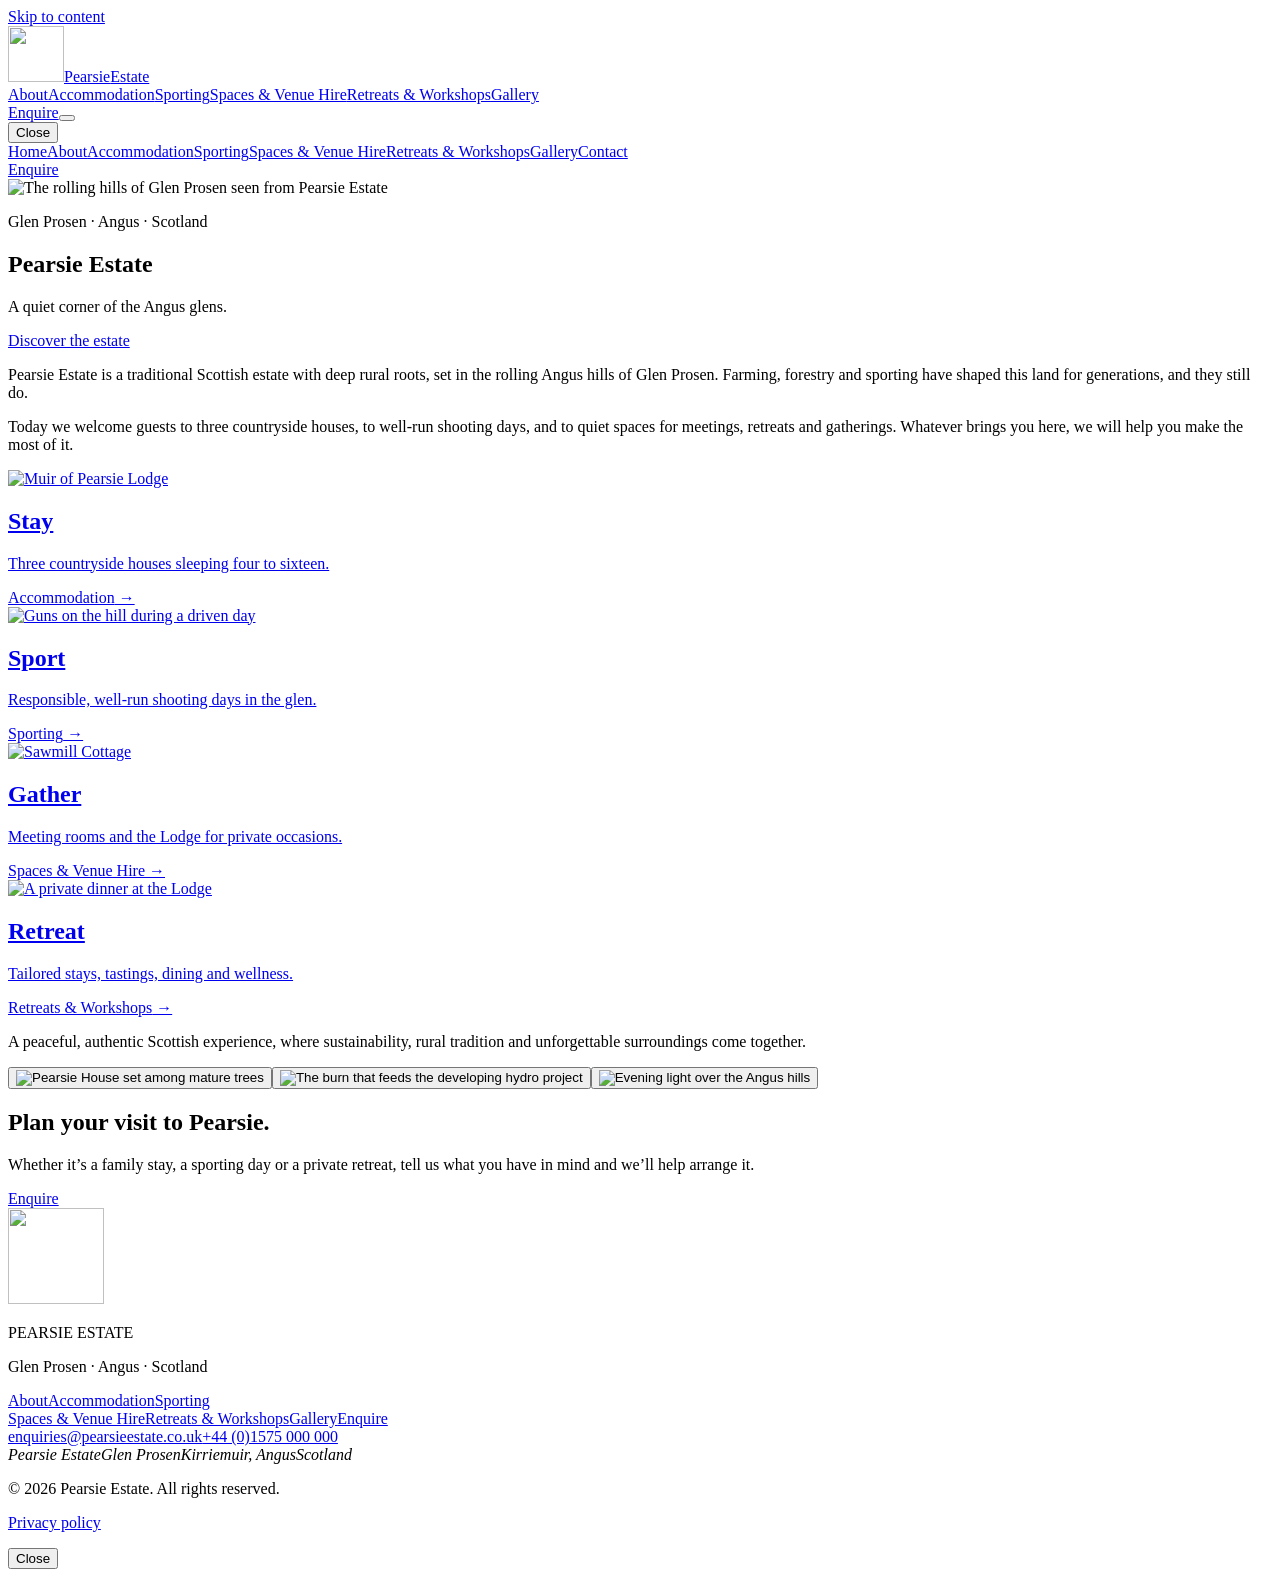
==== index.html @ da00b21b "Deploy exported website to GitHub Pages" ====
<!DOCTYPE html><html lang="en-GB" class="cormorant_garamond_f04df7ba-module__9BW3PW__variable jost_d50ac89e-module__Go2m1q__variable"><head><meta charSet="utf-8"/><meta name="viewport" content="width=device-width, initial-scale=1"/><link rel="preload" href="/mock-design/_next/static/media/01e4147cff8141ee-s.p.3huc2loe0ie8a.woff2" as="font" crossorigin="" type="font/woff2"/><link rel="preload" href="/mock-design/_next/static/media/81cef6a21128489e-s.p.2csanl8cs02r-.woff2" as="font" crossorigin="" type="font/woff2"/><link rel="preload" href="/mock-design/_next/static/media/8bd76523131fa0fc-s.p.1pvupmngxrt5z.woff2" as="font" crossorigin="" type="font/woff2"/><link rel="preload" href="/mock-design/images/estate/glen-prosen.svg" as="image" fetchPriority="high"/><link rel="preload" as="image" href="/mock-design/images/brand/pearsie-estate-logo.webp"/><link rel="stylesheet" href="/mock-design/_next/static/chunks/2q5mi4dnohp6b.css" data-precedence="next"/><link rel="preload" as="script" fetchPriority="low" href="/mock-design/_next/static/chunks/01dkdyukbdpqq.js"/><script src="/mock-design/_next/static/chunks/27jktro2p5rq9.js" async=""></script><script src="/mock-design/_next/static/chunks/1oxtz_bp0cck5.js" async=""></script><script src="/mock-design/_next/static/chunks/25o46h8mdjlrg.js" async=""></script><script src="/mock-design/_next/static/chunks/turbopack-0tx8d3wtsrwdf.js" async=""></script><script src="/mock-design/_next/static/chunks/01jzgld3_9rsk.js" async=""></script><script src="/mock-design/_next/static/chunks/14mrh2-p_w84d.js" async=""></script><meta name="next-size-adjust" content=""/><meta name="theme-color" content="#F5F1E8"/><title>Pearsie Estate · Glen Prosen, Angus</title><meta name="description" content="A private sporting and country estate in Glen Prosen, Angus, offering countryside accommodation, shooting days, meeting space and tailored retreats."/><link rel="icon" href="/mock-design/images/brand/pearsie-estate-logo.webp"/><script src="/mock-design/_next/static/chunks/0cz1d0mv5g_q7.js" noModule=""></script></head><body><div hidden=""><!--$--><!--/$--></div><a href="#main" class="skip-link">Skip to content</a><header class="site-header"><a class="brand" aria-label="Pearsie Estate home" href="/mock-design/"><img src="/mock-design/images/brand/pearsie-estate-logo.webp" class="brand-mark" alt="" width="56" height="56"/><span class="brand-wordmark"><span class="brand-name">Pearsie</span><span class="brand-sub">Estate</span></span></a><nav class="desktop-nav" aria-label="Main navigation"><a href="/mock-design/about/">About</a><a href="/mock-design/accommodation/">Accommodation</a><a href="/mock-design/sporting/">Sporting</a><a href="/mock-design/spaces/">Spaces &amp; Venue Hire</a><a href="/mock-design/retreats/">Retreats &amp; Workshops</a><a href="/mock-design/gallery/">Gallery</a></nav><a class="btn-enquiry-nav" href="/mock-design/contact/">Enquire</a><button type="button" class="mobile-nav-toggle" aria-label="Open navigation" aria-expanded="false" aria-controls="mobileNavDrawer"><span></span><span></span></button></header><div id="mobileNavDrawer" class="mobile-nav-drawer" role="dialog" aria-modal="true" aria-label="Site navigation" aria-hidden="true"><button type="button" class="btn-close-drawer">Close</button><nav class="mobile-nav-links" aria-label="Mobile navigation"><a class="active" aria-current="page" href="/mock-design/">Home</a><a href="/mock-design/about/">About</a><a href="/mock-design/accommodation/">Accommodation</a><a href="/mock-design/sporting/">Sporting</a><a href="/mock-design/spaces/">Spaces &amp; Venue Hire</a><a href="/mock-design/retreats/">Retreats &amp; Workshops</a><a href="/mock-design/gallery/">Gallery</a><a href="/mock-design/contact/">Contact</a></nav><a class="btn-dark drawer-enquire" href="/mock-design/contact/">Enquire</a></div><main id="main"><section class="hero-banner"><img class="hero-image" src="/mock-design/images/estate/glen-prosen.svg" alt="The rolling hills of Glen Prosen seen from Pearsie Estate" fetchPriority="high"/><div class="hero-overlay"></div><div class="hero-content"><p class="hero-tag">Glen Prosen · Angus · Scotland</p><h1 class="hero-name">Pearsie Estate</h1><p class="hero-heading">A quiet corner of the Angus glens<!-- -->.</p><a class="btn-hero" href="/mock-design/about/">Discover the estate</a></div></section><section class="section-padding homepage-intro"><p>Pearsie Estate is a traditional Scottish estate with deep rural roots, set in the rolling Angus hills of Glen Prosen. Farming, forestry and sporting have shaped this land for generations, and they still do.</p><p class="homepage-intro-more">Today we welcome guests to three countryside houses, to well-run shooting days, and to quiet spaces for meetings, retreats and gatherings. Whatever brings you here, we will help you make the most of it.</p></section><section class="homepage-pathways-section"><div class="cards-grid homepage-pathways"><a class="card-item" href="/mock-design/accommodation/"><div class="card-img-wrap"><img src="/mock-design/images/lodge/exterior.svg" alt="Muir of Pearsie Lodge" loading="lazy" decoding="async"/></div><h2 class="card-title">Stay</h2><p class="card-text">Three countryside houses sleeping four to sixteen.</p><span class="card-link-arrow">Accommodation<!-- --> →</span></a><a class="card-item" href="/mock-design/sporting/"><div class="card-img-wrap"><img src="/mock-design/images/sporting/driven-day.svg" alt="Guns on the hill during a driven day" loading="lazy" decoding="async"/></div><h2 class="card-title">Sport</h2><p class="card-text">Responsible, well-run shooting days in the glen.</p><span class="card-link-arrow">Sporting<!-- --> →</span></a><a class="card-item" href="/mock-design/spaces/"><div class="card-img-wrap"><img src="/mock-design/images/spaces/sawmill-exterior.svg" alt="Sawmill Cottage" loading="lazy" decoding="async"/></div><h2 class="card-title">Gather</h2><p class="card-text">Meeting rooms and the Lodge for private occasions.</p><span class="card-link-arrow">Spaces &amp; Venue Hire<!-- --> →</span></a><a class="card-item" href="/mock-design/retreats/"><div class="card-img-wrap"><img src="/mock-design/images/retreats/private-dining.svg" alt="A private dinner at the Lodge" loading="lazy" decoding="async"/></div><h2 class="card-title">Retreat</h2><p class="card-text">Tailored stays, tastings, dining and wellness.</p><span class="card-link-arrow">Retreats &amp; Workshops<!-- --> →</span></a></div></section><section class="editorial-quote"><p>A peaceful, authentic Scottish experience, where sustainability, rural tradition and unforgettable surroundings come together.</p></section><section class="homepage-photo-story" aria-label="Pearsie Estate at a glance"><button type="button" class="photo photo-button " data-lightbox-src="/mock-design/images/estate/pearsie-house.svg" data-lightbox-caption="Pearsie House set among mature trees" aria-label="Enlarge photograph: Pearsie House set among mature trees"><img src="/mock-design/images/estate/pearsie-house.svg" alt="Pearsie House set among mature trees" loading="lazy" decoding="async"/></button><button type="button" class="photo photo-button " data-lightbox-src="/mock-design/images/estate/hydro-burn.svg" data-lightbox-caption="The burn that feeds the developing hydro project" aria-label="Enlarge photograph: The burn that feeds the developing hydro project"><img src="/mock-design/images/estate/hydro-burn.svg" alt="The burn that feeds the developing hydro project" loading="lazy" decoding="async"/></button><button type="button" class="photo photo-button " data-lightbox-src="/mock-design/images/estate/evening-hills.svg" data-lightbox-caption="Evening light over the Angus hills" aria-label="Enlarge photograph: Evening light over the Angus hills"><img src="/mock-design/images/estate/evening-hills.svg" alt="Evening light over the Angus hills" loading="lazy" decoding="async"/></button></section><section class="simple-cta"><h2>Plan your visit to Pearsie.</h2><p>Whether it’s a family stay, a sporting day or a private retreat, tell us what you have in mind and we’ll help arrange it.</p><a class="btn-dark" href="/mock-design/contact/">Enquire</a></section></main><!--$--><!--/$--><footer class="site-footer"><div class="footer-top"><div class="footer-brand-block"><a class="footer-logo-link" aria-label="Pearsie Estate home" href="/mock-design/"><img src="/mock-design/images/brand/pearsie-estate-logo.webp" alt="" class="footer-logo" width="96" height="96" loading="lazy"/></a><p class="footer-brand">PEARSIE ESTATE</p><p class="footer-sub">Glen Prosen · Angus · Scotland</p></div><div class="footer-col"><a href="/mock-design/about/">About</a><a href="/mock-design/accommodation/">Accommodation</a><a href="/mock-design/sporting/">Sporting</a></div><div class="footer-col"><a href="/mock-design/spaces/">Spaces &amp; Venue Hire</a><a href="/mock-design/retreats/">Retreats &amp; Workshops</a><a href="/mock-design/gallery/">Gallery</a><a href="/mock-design/contact/">Enquire</a></div><div class="footer-contact"><a href="mailto:enquiries@pearsieestate.co.uk">enquiries@pearsieestate.co.uk</a><a href="tel:+4401575000000">+44 (0)1575 000 000</a><address><span>Pearsie Estate</span><span>Glen Prosen</span><span>Kirriemuir, Angus</span><span>Scotland</span></address></div></div><div class="footer-bottom"><p class="footer-copy">© <!-- -->2026<!-- --> <!-- -->Pearsie Estate<!-- -->. All rights reserved.</p><div class="footer-legal-links"><a href="/mock-design/privacy/">Privacy policy</a></div></div></footer><div class="lightbox-modal" role="dialog" aria-modal="true" aria-hidden="true" aria-label="Photograph viewer"><div class="lightbox-content" role="img" aria-label="Expanded photograph" style="background-image:none"></div><p id="lightboxCaption" class="lightbox-caption"></p><button type="button" class="lightbox-close" aria-label="Close photograph">Close</button><button type="button" class="lightbox-previous" aria-label="Previous photograph" hidden="">←</button><button type="button" class="lightbox-next" aria-label="Next photograph" hidden="">→</button></div><script src="/mock-design/_next/static/chunks/01dkdyukbdpqq.js" id="_R_" async=""></script><script>(self.__next_f=self.__next_f||[]).push([0])</script><script>self.__next_f.push([1,"1:\"$Sreact.fragment\"\n2:I[4481,[\"/mock-design/_next/static/chunks/01jzgld3_9rsk.js\",\"/mock-design/_next/static/chunks/14mrh2-p_w84d.js\"],\"default\"]\n3:I[39756,[\"/mock-design/_next/static/chunks/01jzgld3_9rsk.js\",\"/mock-design/_next/static/chunks/14mrh2-p_w84d.js\"],\"default\"]\n4:I[37457,[\"/mock-design/_next/static/chunks/01jzgld3_9rsk.js\",\"/mock-design/_next/static/chunks/14mrh2-p_w84d.js\"],\"default\"]\n5:I[22016,[\"/mock-design/_next/static/chunks/01jzgld3_9rsk.js\",\"/mock-design/_next/static/chunks/14mrh2-p_w84d.js\"],\"\"]\n6:I[78339,[\"/mock-design/_next/static/chunks/01jzgld3_9rsk.js\",\"/mock-design/_next/static/chunks/14mrh2-p_w84d.js\"],\"default\"]\ne:I[68027,[\"/mock-design/_next/static/chunks/01jzgld3_9rsk.js\",\"/mock-design/_next/static/chunks/14mrh2-p_w84d.js\"],\"default\",1]\n:HL[\"/mock-design/_next/static/chunks/2q5mi4dnohp6b.css\",\"style\"]\n:HL[\"/mock-design/_next/static/media/01e4147cff8141ee-s.p.3huc2loe0ie8a.woff2\",\"font\",{\"crossOrigin\":\"\",\"type\":\"font/woff2\"}]\n:HL[\"/mock-design/_next/static/media/81cef6a21128489e-s.p.2csanl8cs02r-.woff2\",\"font\",{\"crossOrigin\":\"\",\"type\":\"font/woff2\"}]\n:HL[\"/mock-design/_next/static/media/8bd76523131fa0fc-s.p.1pvupmngxrt5z.woff2\",\"font\",{\"crossOrigin\":\"\",\"type\":\"font/woff2\"}]\n:HL[\"/mock-design/images/estate/glen-prosen.svg\",\"image\",{\"fetchPriority\":\"high\"}]\n"])</script><script>self.__next_f.push([1,"0:{\"P\":null,\"c\":[\"\",\"\"],\"q\":\"\",\"i\":false,\"f\":[[[\"\",{\"children\":[\"__PAGE__\",{}]},\"$undefined\",\"$undefined\",16],[[\"$\",\"$1\",\"c\",{\"children\":[[[\"$\",\"link\",\"0\",{\"rel\":\"stylesheet\",\"href\":\"/mock-design/_next/static/chunks/2q5mi4dnohp6b.css\",\"precedence\":\"next\",\"crossOrigin\":\"$undefined\",\"nonce\":\"$undefined\"}],[\"$\",\"script\",\"script-0\",{\"src\":\"/mock-design/_next/static/chunks/01jzgld3_9rsk.js\",\"async\":true,\"nonce\":\"$undefined\"}],[\"$\",\"script\",\"script-1\",{\"src\":\"/mock-design/_next/static/chunks/14mrh2-p_w84d.js\",\"async\":true,\"nonce\":\"$undefined\"}]],[\"$\",\"html\",null,{\"lang\":\"en-GB\",\"className\":\"cormorant_garamond_f04df7ba-module__9BW3PW__variable jost_d50ac89e-module__Go2m1q__variable\",\"children\":[\"$\",\"body\",null,{\"children\":[[\"$\",\"a\",null,{\"href\":\"#main\",\"className\":\"skip-link\",\"children\":\"Skip to content\"}],[\"$\",\"$L2\",null,{}],[\"$\",\"$L3\",null,{\"parallelRouterKey\":\"children\",\"error\":\"$undefined\",\"errorStyles\":\"$undefined\",\"errorScripts\":\"$undefined\",\"template\":[\"$\",\"$L4\",null,{}],\"templateStyles\":\"$undefined\",\"templateScripts\":\"$undefined\",\"notFound\":[[\"$\",\"main\",null,{\"id\":\"main\",\"children\":[\"$\",\"header\",null,{\"className\":\"editorial-page-intro\",\"children\":[[\"$\",\"p\",null,{\"className\":\"section-tag\",\"children\":\"404\"}],[\"$\",\"h1\",null,{\"className\":\"page-title\",\"children\":\"This path doesn’t lead anywhere.\"}],[[\"$\",\"p\",\"The page you were looking for has moved or no longer exists.\",{\"className\":\"page-subtitle\",\"children\":\"The page you were looking for has moved or no longer exists.\"}]],[\"$\",\"div\",null,{\"className\":\"intro-actions\",\"children\":[\"$\",\"$L5\",null,{\"href\":\"/\",\"className\":\"btn-dark\",\"children\":\"Return home\"}]}]]}]}],[]],\"forbidden\":\"$undefined\",\"unauthorized\":\"$undefined\"}],[\"$\",\"footer\",null,{\"className\":\"site-footer\",\"children\":[[\"$\",\"div\",null,{\"className\":\"footer-top\",\"children\":[[\"$\",\"div\",null,{\"className\":\"footer-brand-block\",\"children\":[[\"$\",\"$L5\",null,{\"href\":\"/\",\"className\":\"footer-logo-link\",\"aria-label\":\"Pearsie Estate home\",\"children\":[\"$\",\"img\",null,{\"src\":\"/mock-design/images/brand/pearsie-estate-logo.webp\",\"alt\":\"\",\"className\":\"footer-logo\",\"width\":\"96\",\"height\":\"96\",\"loading\":\"lazy\"}]}],[\"$\",\"p\",null,{\"className\":\"footer-brand\",\"children\":\"PEARSIE ESTATE\"}],[\"$\",\"p\",null,{\"className\":\"footer-sub\",\"children\":\"Glen Prosen · Angus · Scotland\"}]]}],[\"$\",\"div\",null,{\"className\":\"footer-col\",\"children\":[[\"$\",\"$L5\",\"/about\",{\"href\":\"/about\",\"children\":\"About\"}],[\"$\",\"$L5\",\"/accommodation\",{\"href\":\"/accommodation\",\"children\":\"Accommodation\"}],[\"$\",\"$L5\",\"/sporting\",{\"href\":\"/sporting\",\"children\":\"Sporting\"}]]}],[\"$\",\"div\",null,{\"className\":\"footer-col\",\"children\":[[[\"$\",\"$L5\",\"/spaces\",{\"href\":\"/spaces\",\"children\":\"Spaces \u0026 Venue Hire\"}],[\"$\",\"$L5\",\"/retreats\",{\"href\":\"/retreats\",\"children\":\"Retreats \u0026 Workshops\"}],[\"$\",\"$L5\",\"/gallery\",{\"href\":\"/gallery\",\"children\":\"Gallery\"}]],[\"$\",\"$L5\",null,{\"href\":\"/contact\",\"children\":\"Enquire\"}]]}],[\"$\",\"div\",null,{\"className\":\"footer-contact\",\"children\":[[\"$\",\"a\",null,{\"href\":\"mailto:enquiries@pearsieestate.co.uk\",\"children\":\"enquiries@pearsieestate.co.uk\"}],[\"$\",\"a\",null,{\"href\":\"tel:+4401575000000\",\"children\":\"+44 (0)1575 000 000\"}],[\"$\",\"address\",null,{\"children\":[[\"$\",\"span\",\"Pearsie Estate\",{\"children\":\"Pearsie Estate\"}],[\"$\",\"span\",\"Glen Prosen\",{\"children\":\"Glen Prosen\"}],[\"$\",\"span\",\"Kirriemuir, Angus\",{\"children\":\"Kirriemuir, Angus\"}],[\"$\",\"span\",\"Scotland\",{\"children\":\"Scotland\"}]]}]]}]]}],[\"$\",\"div\",null,{\"className\":\"footer-bottom\",\"children\":[[\"$\",\"p\",null,{\"className\":\"footer-copy\",\"children\":[\"© \",2026,\" \",\"Pearsie Estate\",\". All rights reserved.\"]}],[\"$\",\"div\",null,{\"className\":\"footer-legal-links\",\"children\":[\"$\",\"$L5\",null,{\"href\":\"/privacy\",\"children\":\"Privacy policy\"}]}]]}]]}],[\"$\",\"$L6\",null,{}]]}]}]]}],{\"children\":[[\"$\",\"$1\",\"c\",{\"children\":[[\"$\",\"main\",null,{\"id\":\"main\",\"children\":[[\"$\",\"section\",null,{\"className\":\"hero-banner\",\"children\":[[\"$\",\"img\",null,{\"className\":\"hero-image\",\"src\":\"/mock-design/images/estate/glen-prosen.svg\",\"alt\":\"The rolling hills of Glen Prosen seen from Pearsie Estate\",\"fetchPriority\":\"high\"}],[\"$\",\"div\",null,{\"className\":\"hero-overlay\"}],[\"$\",\"div\",null,{\"className\":\"hero-content\",\"children\":[[\"$\",\"p\",null,{\"className\":\"hero-tag\",\"children\":\"Glen Prosen · Angus · Scotland\"}],[\"$\",\"h1\",null,{\"className\":\"hero-name\",\"children\":\"Pearsie Estate\"}],[\"$\",\"p\",null,{\"className\":\"hero-heading\",\"children\":[\"A quiet corner of the Angus glens\",\".\"]}],[\"$\",\"$L5\",null,{\"href\":\"/about\",\"className\":\"btn-hero\",\"children\":\"Discover the estate\"}]]}]]}],[\"$\",\"section\",null,{\"className\":\"section-padding homepage-intro\",\"children\":[[\"$\",\"p\",null,{\"children\":\"Pearsie Estate is a traditional Scottish estate with deep rural roots, set in the rolling Angus hills of Glen Prosen. Farming, forestry and sporting have shaped this land for generations, and they still do.\"}],[\"$L7\"]]}],\"$L8\",\"$L9\",\"$La\",\"$Lb\"]}],null,\"$Lc\"]}],{},null,false,null]},null,false,null],\"$Ld\",false]],\"m\":\"$undefined\",\"G\":[\"$e\",[\"$Lf\"]],\"S\":true,\"h\":null,\"s\":\"$undefined\",\"l\":\"$undefined\",\"p\":\"$undefined\",\"d\":\"$undefined\",\"b\":\"1vP66aX4v77EGrtRQuBme\"}\n"])</script><script>self.__next_f.push([1,"10:I[97367,[\"/mock-design/_next/static/chunks/01jzgld3_9rsk.js\",\"/mock-design/_next/static/chunks/14mrh2-p_w84d.js\"],\"OutletBoundary\"]\n11:\"$Sreact.suspense\"\n13:I[97367,[\"/mock-design/_next/static/chunks/01jzgld3_9rsk.js\",\"/mock-design/_next/static/chunks/14mrh2-p_w84d.js\"],\"ViewportBoundary\"]\n15:I[97367,[\"/mock-design/_next/static/chunks/01jzgld3_9rsk.js\",\"/mock-design/_next/static/chunks/14mrh2-p_w84d.js\"],\"MetadataBoundary\"]\n7:[\"$\",\"p\",\"Today we welcome guests to three countryside houses, to well-run shooting days, and to quiet spaces for meetings, retreats and gatherings. Whatever brings you here, we will help you make the most of it.\",{\"className\":\"homepage-intro-more\",\"children\":\"Today we welcome guests to three countryside houses, to well-run shooting days, and to quiet spaces for meetings, retreats and gatherings. Whatever brings you here, we will help you make the most of it.\"}]\n"])</script><script>self.__next_f.push([1,"8:[\"$\",\"section\",null,{\"className\":\"homepage-pathways-section\",\"children\":[\"$\",\"div\",null,{\"className\":\"cards-grid homepage-pathways\",\"children\":[[\"$\",\"$L5\",\"/accommodation\",{\"href\":\"/accommodation\",\"className\":\"card-item\",\"children\":[[\"$\",\"div\",null,{\"className\":\"card-img-wrap\",\"children\":[\"$\",\"img\",null,{\"src\":\"/mock-design/images/lodge/exterior.svg\",\"alt\":\"Muir of Pearsie Lodge\",\"loading\":\"lazy\",\"decoding\":\"async\"}]}],[\"$\",\"h2\",null,{\"className\":\"card-title\",\"children\":\"Stay\"}],[\"$\",\"p\",null,{\"className\":\"card-text\",\"children\":\"Three countryside houses sleeping four to sixteen.\"}],[\"$\",\"span\",null,{\"className\":\"card-link-arrow\",\"children\":[\"Accommodation\",\" →\"]}]]}],[\"$\",\"$L5\",\"/sporting\",{\"href\":\"/sporting\",\"className\":\"card-item\",\"children\":[[\"$\",\"div\",null,{\"className\":\"card-img-wrap\",\"children\":[\"$\",\"img\",null,{\"src\":\"/mock-design/images/sporting/driven-day.svg\",\"alt\":\"Guns on the hill during a driven day\",\"loading\":\"lazy\",\"decoding\":\"async\"}]}],[\"$\",\"h2\",null,{\"className\":\"card-title\",\"children\":\"Sport\"}],[\"$\",\"p\",null,{\"className\":\"card-text\",\"children\":\"Responsible, well-run shooting days in the glen.\"}],[\"$\",\"span\",null,{\"className\":\"card-link-arrow\",\"children\":[\"Sporting\",\" →\"]}]]}],[\"$\",\"$L5\",\"/spaces\",{\"href\":\"/spaces\",\"className\":\"card-item\",\"children\":[[\"$\",\"div\",null,{\"className\":\"card-img-wrap\",\"children\":[\"$\",\"img\",null,{\"src\":\"/mock-design/images/spaces/sawmill-exterior.svg\",\"alt\":\"Sawmill Cottage\",\"loading\":\"lazy\",\"decoding\":\"async\"}]}],[\"$\",\"h2\",null,{\"className\":\"card-title\",\"children\":\"Gather\"}],[\"$\",\"p\",null,{\"className\":\"card-text\",\"children\":\"Meeting rooms and the Lodge for private occasions.\"}],[\"$\",\"span\",null,{\"className\":\"card-link-arrow\",\"children\":[\"Spaces \u0026 Venue Hire\",\" →\"]}]]}],[\"$\",\"$L5\",\"/retreats\",{\"href\":\"/retreats\",\"className\":\"card-item\",\"children\":[[\"$\",\"div\",null,{\"className\":\"card-img-wrap\",\"children\":[\"$\",\"img\",null,{\"src\":\"/mock-design/images/retreats/private-dining.svg\",\"alt\":\"A private dinner at the Lodge\",\"loading\":\"lazy\",\"decoding\":\"async\"}]}],[\"$\",\"h2\",null,{\"className\":\"card-title\",\"children\":\"Retreat\"}],[\"$\",\"p\",null,{\"className\":\"card-text\",\"children\":\"Tailored stays, tastings, dining and wellness.\"}],[\"$\",\"span\",null,{\"className\":\"card-link-arrow\",\"children\":[\"Retreats \u0026 Workshops\",\" →\"]}]]}]]}]}]\n"])</script><script>self.__next_f.push([1,"9:[\"$\",\"section\",null,{\"className\":\"editorial-quote\",\"children\":[\"$\",\"p\",null,{\"children\":\"A peaceful, authentic Scottish experience, where sustainability, rural tradition and unforgettable surroundings come together.\"}]}]\n"])</script><script>self.__next_f.push([1,"a:[\"$\",\"section\",null,{\"className\":\"homepage-photo-story\",\"aria-label\":\"Pearsie Estate at a glance\",\"children\":[[\"$\",\"button\",null,{\"type\":\"button\",\"className\":\"photo photo-button \",\"data-lightbox-src\":\"/mock-design/images/estate/pearsie-house.svg\",\"data-lightbox-caption\":\"Pearsie House set among mature trees\",\"aria-label\":\"Enlarge photograph: Pearsie House set among mature trees\",\"children\":[\"$\",\"img\",null,{\"src\":\"/mock-design/images/estate/pearsie-house.svg\",\"alt\":\"Pearsie House set among mature trees\",\"loading\":\"lazy\",\"decoding\":\"async\"}]}],[\"$\",\"button\",null,{\"type\":\"button\",\"className\":\"photo photo-button \",\"data-lightbox-src\":\"/mock-design/images/estate/hydro-burn.svg\",\"data-lightbox-caption\":\"The burn that feeds the developing hydro project\",\"aria-label\":\"Enlarge photograph: The burn that feeds the developing hydro project\",\"children\":[\"$\",\"img\",null,{\"src\":\"/mock-design/images/estate/hydro-burn.svg\",\"alt\":\"The burn that feeds the developing hydro project\",\"loading\":\"lazy\",\"decoding\":\"async\"}]}],[\"$\",\"button\",null,{\"type\":\"button\",\"className\":\"photo photo-button \",\"data-lightbox-src\":\"/mock-design/images/estate/evening-hills.svg\",\"data-lightbox-caption\":\"Evening light over the Angus hills\",\"aria-label\":\"Enlarge photograph: Evening light over the Angus hills\",\"children\":[\"$\",\"img\",null,{\"src\":\"/mock-design/images/estate/evening-hills.svg\",\"alt\":\"Evening light over the Angus hills\",\"loading\":\"lazy\",\"decoding\":\"async\"}]}]]}]\n"])</script><script>self.__next_f.push([1,"b:[\"$\",\"section\",null,{\"className\":\"simple-cta\",\"children\":[\"$undefined\",[\"$\",\"h2\",null,{\"children\":\"Plan your visit to Pearsie.\"}],[\"$\",\"p\",null,{\"children\":\"Whether it’s a family stay, a sporting day or a private retreat, tell us what you have in mind and we’ll help arrange it.\"}],[\"$\",\"$L5\",null,{\"href\":\"/contact\",\"className\":\"btn-dark\",\"children\":\"Enquire\"}]]}]\nc:[\"$\",\"$L10\",null,{\"children\":[\"$\",\"$11\",null,{\"name\":\"Next.MetadataOutlet\",\"children\":\"$@12\"}]}]\nd:[\"$\",\"$1\",\"h\",{\"children\":[null,[\"$\",\"$L13\",null,{\"children\":\"$L14\"}],[\"$\",\"div\",null,{\"hidden\":true,\"children\":[\"$\",\"$L15\",null,{\"children\":[\"$\",\"$11\",null,{\"name\":\"Next.Metadata\",\"children\":\"$L16\"}]}]}],[\"$\",\"meta\",null,{\"name\":\"next-size-adjust\",\"content\":\"\"}]]}]\nf:[\"$\",\"link\",\"0\",{\"rel\":\"stylesheet\",\"href\":\"/mock-design/_next/static/chunks/2q5mi4dnohp6b.css\",\"precedence\":\"next\",\"crossOrigin\":\"$undefined\",\"nonce\":\"$undefined\"}]\n"])</script><script>self.__next_f.push([1,"14:[[\"$\",\"meta\",\"0\",{\"charSet\":\"utf-8\"}],[\"$\",\"meta\",\"1\",{\"name\":\"viewport\",\"content\":\"width=device-width, initial-scale=1\"}],[\"$\",\"meta\",\"2\",{\"name\":\"theme-color\",\"content\":\"#F5F1E8\"}]]\n"])</script><script>self.__next_f.push([1,"17:I[27201,[\"/mock-design/_next/static/chunks/01jzgld3_9rsk.js\",\"/mock-design/_next/static/chunks/14mrh2-p_w84d.js\"],\"IconMark\"]\n12:null\n16:[[\"$\",\"title\",\"0\",{\"children\":\"Pearsie Estate · Glen Prosen, Angus\"}],[\"$\",\"meta\",\"1\",{\"name\":\"description\",\"content\":\"A private sporting and country estate in Glen Prosen, Angus, offering countryside accommodation, shooting days, meeting space and tailored retreats.\"}],[\"$\",\"link\",\"2\",{\"rel\":\"icon\",\"href\":\"/mock-design/images/brand/pearsie-estate-logo.webp\"}],[\"$\",\"$L17\",\"3\",{}]]\n"])</script></body></html>
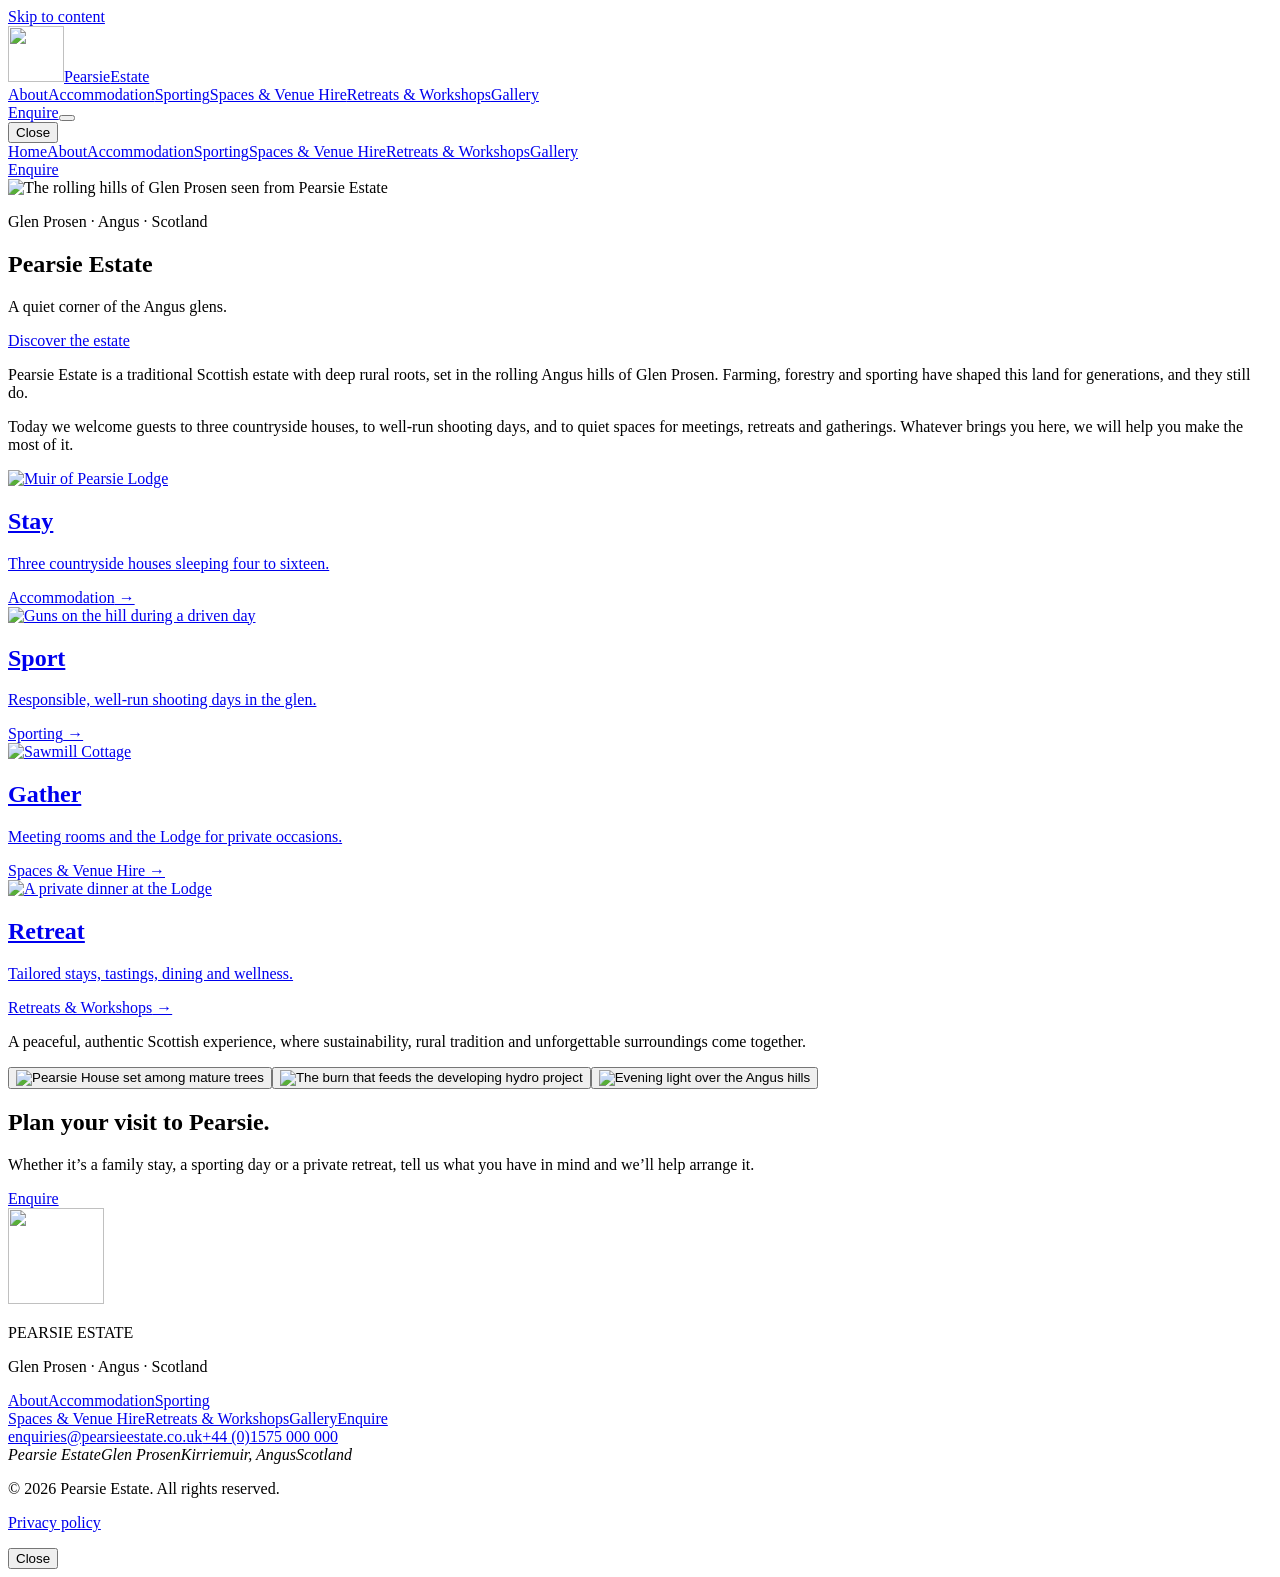
==== commit aa6ad0ad: "Deploy latest website build" ====
--- a/index.html
+++ b/index.html
@@ -1 +1 @@
-<!DOCTYPE html><html lang="en-GB" class="cormorant_garamond_f04df7ba-module__9BW3PW__variable jost_d50ac89e-module__Go2m1q__variable"><head><meta charSet="utf-8"/><meta name="viewport" content="width=device-width, initial-scale=1"/><link rel="preload" href="/mock-design/_next/static/media/01e4147cff8141ee-s.p.3huc2loe0ie8a.woff2" as="font" crossorigin="" type="font/woff2"/><link rel="preload" href="/mock-design/_next/static/media/81cef6a21128489e-s.p.2csanl8cs02r-.woff2" as="font" crossorigin="" type="font/woff2"/><link rel="preload" href="/mock-design/_next/static/media/8bd76523131fa0fc-s.p.1pvupmngxrt5z.woff2" as="font" crossorigin="" type="font/woff2"/><link rel="preload" href="/mock-design/images/estate/glen-prosen.svg" as="image" fetchPriority="high"/><link rel="preload" as="image" href="/mock-design/images/brand/pearsie-estate-logo.webp"/><link rel="stylesheet" href="/mock-design/_next/static/chunks/2q5mi4dnohp6b.css" data-precedence="next"/><link rel="preload" as="script" fetchPriority="low" href="/mock-design/_next/static/chunks/01dkdyukbdpqq.js"/><script src="/mock-design/_next/static/chunks/27jktro2p5rq9.js" async=""></script><script src="/mock-design/_next/static/chunks/1oxtz_bp0cck5.js" async=""></script><script src="/mock-design/_next/static/chunks/25o46h8mdjlrg.js" async=""></script><script src="/mock-design/_next/static/chunks/turbopack-0tx8d3wtsrwdf.js" async=""></script><script src="/mock-design/_next/static/chunks/01jzgld3_9rsk.js" async=""></script><script src="/mock-design/_next/static/chunks/14mrh2-p_w84d.js" async=""></script><meta name="next-size-adjust" content=""/><meta name="theme-color" content="#F5F1E8"/><title>Pearsie Estate · Glen Prosen, Angus</title><meta name="description" content="A private sporting and country estate in Glen Prosen, Angus, offering countryside accommodation, shooting days, meeting space and tailored retreats."/><link rel="icon" href="/mock-design/images/brand/pearsie-estate-logo.webp"/><script src="/mock-design/_next/static/chunks/0cz1d0mv5g_q7.js" noModule=""></script></head><body><div hidden=""><!--$--><!--/$--></div><a href="#main" class="skip-link">Skip to content</a><header class="site-header"><a class="brand" aria-label="Pearsie Estate home" href="/mock-design/"><img src="/mock-design/images/brand/pearsie-estate-logo.webp" class="brand-mark" alt="" width="56" height="56"/><span class="brand-wordmark"><span class="brand-name">Pearsie</span><span class="brand-sub">Estate</span></span></a><nav class="desktop-nav" aria-label="Main navigation"><a href="/mock-design/about/">About</a><a href="/mock-design/accommodation/">Accommodation</a><a href="/mock-design/sporting/">Sporting</a><a href="/mock-design/spaces/">Spaces &amp; Venue Hire</a><a href="/mock-design/retreats/">Retreats &amp; Workshops</a><a href="/mock-design/gallery/">Gallery</a></nav><a class="btn-enquiry-nav" href="/mock-design/contact/">Enquire</a><button type="button" class="mobile-nav-toggle" aria-label="Open navigation" aria-expanded="false" aria-controls="mobileNavDrawer"><span></span><span></span></button></header><div id="mobileNavDrawer" class="mobile-nav-drawer" role="dialog" aria-modal="true" aria-label="Site navigation" aria-hidden="true"><button type="button" class="btn-close-drawer">Close</button><nav class="mobile-nav-links" aria-label="Mobile navigation"><a class="active" aria-current="page" href="/mock-design/">Home</a><a href="/mock-design/about/">About</a><a href="/mock-design/accommodation/">Accommodation</a><a href="/mock-design/sporting/">Sporting</a><a href="/mock-design/spaces/">Spaces &amp; Venue Hire</a><a href="/mock-design/retreats/">Retreats &amp; Workshops</a><a href="/mock-design/gallery/">Gallery</a><a href="/mock-design/contact/">Contact</a></nav><a class="btn-dark drawer-enquire" href="/mock-design/contact/">Enquire</a></div><main id="main"><section class="hero-banner"><img class="hero-image" src="/mock-design/images/estate/glen-prosen.svg" alt="The rolling hills of Glen Prosen seen from Pearsie Estate" fetchPriority="high"/><div class="hero-overlay"></div><div class="hero-content"><p class="hero-tag">Glen Prosen · Angus · Scotland</p><h1 class="hero-name">Pearsie Estate</h1><p class="hero-heading">A quiet corner of the Angus glens<!-- -->.</p><a class="btn-hero" href="/mock-design/about/">Discover the estate</a></div></section><section class="section-padding homepage-intro"><p>Pearsie Estate is a traditional Scottish estate with deep rural roots, set in the rolling Angus hills of Glen Prosen. Farming, forestry and sporting have shaped this land for generations, and they still do.</p><p class="homepage-intro-more">Today we welcome guests to three countryside houses, to well-run shooting days, and to quiet spaces for meetings, retreats and gatherings. Whatever brings you here, we will help you make the most of it.</p></section><section class="homepage-pathways-section"><div class="cards-grid homepage-pathways"><a class="card-item" href="/mock-design/accommodation/"><div class="card-img-wrap"><img src="/mock-design/images/lodge/exterior.svg" alt="Muir of Pearsie Lodge" loading="lazy" decoding="async"/></div><h2 class="card-title">Stay</h2><p class="card-text">Three countryside houses sleeping four to sixteen.</p><span class="card-link-arrow">Accommodation<!-- --> →</span></a><a class="card-item" href="/mock-design/sporting/"><div class="card-img-wrap"><img src="/mock-design/images/sporting/driven-day.svg" alt="Guns on the hill during a driven day" loading="lazy" decoding="async"/></div><h2 class="card-title">Sport</h2><p class="card-text">Responsible, well-run shooting days in the glen.</p><span class="card-link-arrow">Sporting<!-- --> →</span></a><a class="card-item" href="/mock-design/spaces/"><div class="card-img-wrap"><img src="/mock-design/images/spaces/sawmill-exterior.svg" alt="Sawmill Cottage" loading="lazy" decoding="async"/></div><h2 class="card-title">Gather</h2><p class="card-text">Meeting rooms and the Lodge for private occasions.</p><span class="card-link-arrow">Spaces &amp; Venue Hire<!-- --> →</span></a><a class="card-item" href="/mock-design/retreats/"><div class="card-img-wrap"><img src="/mock-design/images/retreats/private-dining.svg" alt="A private dinner at the Lodge" loading="lazy" decoding="async"/></div><h2 class="card-title">Retreat</h2><p class="card-text">Tailored stays, tastings, dining and wellness.</p><span class="card-link-arrow">Retreats &amp; Workshops<!-- --> →</span></a></div></section><section class="editorial-quote"><p>A peaceful, authentic Scottish experience, where sustainability, rural tradition and unforgettable surroundings come together.</p></section><section class="homepage-photo-story" aria-label="Pearsie Estate at a glance"><button type="button" class="photo photo-button " data-lightbox-src="/mock-design/images/estate/pearsie-house.svg" data-lightbox-caption="Pearsie House set among mature trees" aria-label="Enlarge photograph: Pearsie House set among mature trees"><img src="/mock-design/images/estate/pearsie-house.svg" alt="Pearsie House set among mature trees" loading="lazy" decoding="async"/></button><button type="button" class="photo photo-button " data-lightbox-src="/mock-design/images/estate/hydro-burn.svg" data-lightbox-caption="The burn that feeds the developing hydro project" aria-label="Enlarge photograph: The burn that feeds the developing hydro project"><img src="/mock-design/images/estate/hydro-burn.svg" alt="The burn that feeds the developing hydro project" loading="lazy" decoding="async"/></button><button type="button" class="photo photo-button " data-lightbox-src="/mock-design/images/estate/evening-hills.svg" data-lightbox-caption="Evening light over the Angus hills" aria-label="Enlarge photograph: Evening light over the Angus hills"><img src="/mock-design/images/estate/evening-hills.svg" alt="Evening light over the Angus hills" loading="lazy" decoding="async"/></button></section><section class="simple-cta"><h2>Plan your visit to Pearsie.</h2><p>Whether it’s a family stay, a sporting day or a private retreat, tell us what you have in mind and we’ll help arrange it.</p><a class="btn-dark" href="/mock-design/contact/">Enquire</a></section></main><!--$--><!--/$--><footer class="site-footer"><div class="footer-top"><div class="footer-brand-block"><a class="footer-logo-link" aria-label="Pearsie Estate home" href="/mock-design/"><img src="/mock-design/images/brand/pearsie-estate-logo.webp" alt="" class="footer-logo" width="96" height="96" loading="lazy"/></a><p class="footer-brand">PEARSIE ESTATE</p><p class="footer-sub">Glen Prosen · Angus · Scotland</p></div><div class="footer-col"><a href="/mock-design/about/">About</a><a href="/mock-design/accommodation/">Accommodation</a><a href="/mock-design/sporting/">Sporting</a></div><div class="footer-col"><a href="/mock-design/spaces/">Spaces &amp; Venue Hire</a><a href="/mock-design/retreats/">Retreats &amp; Workshops</a><a href="/mock-design/gallery/">Gallery</a><a href="/mock-design/contact/">Enquire</a></div><div class="footer-contact"><a href="mailto:enquiries@pearsieestate.co.uk">enquiries@pearsieestate.co.uk</a><a href="tel:+4401575000000">+44 (0)1575 000 000</a><address><span>Pearsie Estate</span><span>Glen Prosen</span><span>Kirriemuir, Angus</span><span>Scotland</span></address></div></div><div class="footer-bottom"><p class="footer-copy">© <!-- -->2026<!-- --> <!-- -->Pearsie Estate<!-- -->. All rights reserved.</p><div class="footer-legal-links"><a href="/mock-design/privacy/">Privacy policy</a></div></div></footer><div class="lightbox-modal" role="dialog" aria-modal="true" aria-hidden="true" aria-label="Photograph viewer"><div class="lightbox-content" role="img" aria-label="Expanded photograph" style="background-image:none"></div><p id="lightboxCaption" class="lightbox-caption"></p><button type="button" class="lightbox-close" aria-label="Close photograph">Close</button><button type="button" class="lightbox-previous" aria-label="Previous photograph" hidden="">←</button><button type="button" class="lightbox-next" aria-label="Next photograph" hidden="">→</button></div><script src="/mock-design/_next/static/chunks/01dkdyukbdpqq.js" id="_R_" async=""></script><script>(self.__next_f=self.__next_f||[]).push([0])</script><script>self.__next_f.push([1,"1:\"$Sreact.fragment\"\n2:I[4481,[\"/mock-design/_next/static/chunks/01jzgld3_9rsk.js\",\"/mock-design/_next/static/chunks/14mrh2-p_w84d.js\"],\"default\"]\n3:I[39756,[\"/mock-design/_next/static/chunks/01jzgld3_9rsk.js\",\"/mock-design/_next/static/chunks/14mrh2-p_w84d.js\"],\"default\"]\n4:I[37457,[\"/mock-design/_next/static/chunks/01jzgld3_9rsk.js\",\"/mock-design/_next/static/chunks/14mrh2-p_w84d.js\"],\"default\"]\n5:I[22016,[\"/mock-design/_next/static/chunks/01jzgld3_9rsk.js\",\"/mock-design/_next/static/chunks/14mrh2-p_w84d.js\"],\"\"]\n6:I[78339,[\"/mock-design/_next/static/chunks/01jzgld3_9rsk.js\",\"/mock-design/_next/static/chunks/14mrh2-p_w84d.js\"],\"default\"]\ne:I[68027,[\"/mock-design/_next/static/chunks/01jzgld3_9rsk.js\",\"/mock-design/_next/static/chunks/14mrh2-p_w84d.js\"],\"default\",1]\n:HL[\"/mock-design/_next/static/chunks/2q5mi4dnohp6b.css\",\"style\"]\n:HL[\"/mock-design/_next/static/media/01e4147cff8141ee-s.p.3huc2loe0ie8a.woff2\",\"font\",{\"crossOrigin\":\"\",\"type\":\"font/woff2\"}]\n:HL[\"/mock-design/_next/static/media/81cef6a21128489e-s.p.2csanl8cs02r-.woff2\",\"font\",{\"crossOrigin\":\"\",\"type\":\"font/woff2\"}]\n:HL[\"/mock-design/_next/static/media/8bd76523131fa0fc-s.p.1pvupmngxrt5z.woff2\",\"font\",{\"crossOrigin\":\"\",\"type\":\"font/woff2\"}]\n:HL[\"/mock-design/images/estate/glen-prosen.svg\",\"image\",{\"fetchPriority\":\"high\"}]\n"])</script><script>self.__next_f.push([1,"0:{\"P\":null,\"c\":[\"\",\"\"],\"q\":\"\",\"i\":false,\"f\":[[[\"\",{\"children\":[\"__PAGE__\",{}]},\"$undefined\",\"$undefined\",16],[[\"$\",\"$1\",\"c\",{\"children\":[[[\"$\",\"link\",\"0\",{\"rel\":\"stylesheet\",\"href\":\"/mock-design/_next/static/chunks/2q5mi4dnohp6b.css\",\"precedence\":\"next\",\"crossOrigin\":\"$undefined\",\"nonce\":\"$undefined\"}],[\"$\",\"script\",\"script-0\",{\"src\":\"/mock-design/_next/static/chunks/01jzgld3_9rsk.js\",\"async\":true,\"nonce\":\"$undefined\"}],[\"$\",\"script\",\"script-1\",{\"src\":\"/mock-design/_next/static/chunks/14mrh2-p_w84d.js\",\"async\":true,\"nonce\":\"$undefined\"}]],[\"$\",\"html\",null,{\"lang\":\"en-GB\",\"className\":\"cormorant_garamond_f04df7ba-module__9BW3PW__variable jost_d50ac89e-module__Go2m1q__variable\",\"children\":[\"$\",\"body\",null,{\"children\":[[\"$\",\"a\",null,{\"href\":\"#main\",\"className\":\"skip-link\",\"children\":\"Skip to content\"}],[\"$\",\"$L2\",null,{}],[\"$\",\"$L3\",null,{\"parallelRouterKey\":\"children\",\"error\":\"$undefined\",\"errorStyles\":\"$undefined\",\"errorScripts\":\"$undefined\",\"template\":[\"$\",\"$L4\",null,{}],\"templateStyles\":\"$undefined\",\"templateScripts\":\"$undefined\",\"notFound\":[[\"$\",\"main\",null,{\"id\":\"main\",\"children\":[\"$\",\"header\",null,{\"className\":\"editorial-page-intro\",\"children\":[[\"$\",\"p\",null,{\"className\":\"section-tag\",\"children\":\"404\"}],[\"$\",\"h1\",null,{\"className\":\"page-title\",\"children\":\"This path doesn’t lead anywhere.\"}],[[\"$\",\"p\",\"The page you were looking for has moved or no longer exists.\",{\"className\":\"page-subtitle\",\"children\":\"The page you were looking for has moved or no longer exists.\"}]],[\"$\",\"div\",null,{\"className\":\"intro-actions\",\"children\":[\"$\",\"$L5\",null,{\"href\":\"/\",\"className\":\"btn-dark\",\"children\":\"Return home\"}]}]]}]}],[]],\"forbidden\":\"$undefined\",\"unauthorized\":\"$undefined\"}],[\"$\",\"footer\",null,{\"className\":\"site-footer\",\"children\":[[\"$\",\"div\",null,{\"className\":\"footer-top\",\"children\":[[\"$\",\"div\",null,{\"className\":\"footer-brand-block\",\"children\":[[\"$\",\"$L5\",null,{\"href\":\"/\",\"className\":\"footer-logo-link\",\"aria-label\":\"Pearsie Estate home\",\"children\":[\"$\",\"img\",null,{\"src\":\"/mock-design/images/brand/pearsie-estate-logo.webp\",\"alt\":\"\",\"className\":\"footer-logo\",\"width\":\"96\",\"height\":\"96\",\"loading\":\"lazy\"}]}],[\"$\",\"p\",null,{\"className\":\"footer-brand\",\"children\":\"PEARSIE ESTATE\"}],[\"$\",\"p\",null,{\"className\":\"footer-sub\",\"children\":\"Glen Prosen · Angus · Scotland\"}]]}],[\"$\",\"div\",null,{\"className\":\"footer-col\",\"children\":[[\"$\",\"$L5\",\"/about\",{\"href\":\"/about\",\"children\":\"About\"}],[\"$\",\"$L5\",\"/accommodation\",{\"href\":\"/accommodation\",\"children\":\"Accommodation\"}],[\"$\",\"$L5\",\"/sporting\",{\"href\":\"/sporting\",\"children\":\"Sporting\"}]]}],[\"$\",\"div\",null,{\"className\":\"footer-col\",\"children\":[[[\"$\",\"$L5\",\"/spaces\",{\"href\":\"/spaces\",\"children\":\"Spaces \u0026 Venue Hire\"}],[\"$\",\"$L5\",\"/retreats\",{\"href\":\"/retreats\",\"children\":\"Retreats \u0026 Workshops\"}],[\"$\",\"$L5\",\"/gallery\",{\"href\":\"/gallery\",\"children\":\"Gallery\"}]],[\"$\",\"$L5\",null,{\"href\":\"/contact\",\"children\":\"Enquire\"}]]}],[\"$\",\"div\",null,{\"className\":\"footer-contact\",\"children\":[[\"$\",\"a\",null,{\"href\":\"mailto:enquiries@pearsieestate.co.uk\",\"children\":\"enquiries@pearsieestate.co.uk\"}],[\"$\",\"a\",null,{\"href\":\"tel:+4401575000000\",\"children\":\"+44 (0)1575 000 000\"}],[\"$\",\"address\",null,{\"children\":[[\"$\",\"span\",\"Pearsie Estate\",{\"children\":\"Pearsie Estate\"}],[\"$\",\"span\",\"Glen Prosen\",{\"children\":\"Glen Prosen\"}],[\"$\",\"span\",\"Kirriemuir, Angus\",{\"children\":\"Kirriemuir, Angus\"}],[\"$\",\"span\",\"Scotland\",{\"children\":\"Scotland\"}]]}]]}]]}],[\"$\",\"div\",null,{\"className\":\"footer-bottom\",\"children\":[[\"$\",\"p\",null,{\"className\":\"footer-copy\",\"children\":[\"© \",2026,\" \",\"Pearsie Estate\",\". All rights reserved.\"]}],[\"$\",\"div\",null,{\"className\":\"footer-legal-links\",\"children\":[\"$\",\"$L5\",null,{\"href\":\"/privacy\",\"children\":\"Privacy policy\"}]}]]}]]}],[\"$\",\"$L6\",null,{}]]}]}]]}],{\"children\":[[\"$\",\"$1\",\"c\",{\"children\":[[\"$\",\"main\",null,{\"id\":\"main\",\"children\":[[\"$\",\"section\",null,{\"className\":\"hero-banner\",\"children\":[[\"$\",\"img\",null,{\"className\":\"hero-image\",\"src\":\"/mock-design/images/estate/glen-prosen.svg\",\"alt\":\"The rolling hills of Glen Prosen seen from Pearsie Estate\",\"fetchPriority\":\"high\"}],[\"$\",\"div\",null,{\"className\":\"hero-overlay\"}],[\"$\",\"div\",null,{\"className\":\"hero-content\",\"children\":[[\"$\",\"p\",null,{\"className\":\"hero-tag\",\"children\":\"Glen Prosen · Angus · Scotland\"}],[\"$\",\"h1\",null,{\"className\":\"hero-name\",\"children\":\"Pearsie Estate\"}],[\"$\",\"p\",null,{\"className\":\"hero-heading\",\"children\":[\"A quiet corner of the Angus glens\",\".\"]}],[\"$\",\"$L5\",null,{\"href\":\"/about\",\"className\":\"btn-hero\",\"children\":\"Discover the estate\"}]]}]]}],[\"$\",\"section\",null,{\"className\":\"section-padding homepage-intro\",\"children\":[[\"$\",\"p\",null,{\"children\":\"Pearsie Estate is a traditional Scottish estate with deep rural roots, set in the rolling Angus hills of Glen Prosen. Farming, forestry and sporting have shaped this land for generations, and they still do.\"}],[\"$L7\"]]}],\"$L8\",\"$L9\",\"$La\",\"$Lb\"]}],null,\"$Lc\"]}],{},null,false,null]},null,false,null],\"$Ld\",false]],\"m\":\"$undefined\",\"G\":[\"$e\",[\"$Lf\"]],\"S\":true,\"h\":null,\"s\":\"$undefined\",\"l\":\"$undefined\",\"p\":\"$undefined\",\"d\":\"$undefined\",\"b\":\"1vP66aX4v77EGrtRQuBme\"}\n"])</script><script>self.__next_f.push([1,"10:I[97367,[\"/mock-design/_next/static/chunks/01jzgld3_9rsk.js\",\"/mock-design/_next/static/chunks/14mrh2-p_w84d.js\"],\"OutletBoundary\"]\n11:\"$Sreact.suspense\"\n13:I[97367,[\"/mock-design/_next/static/chunks/01jzgld3_9rsk.js\",\"/mock-design/_next/static/chunks/14mrh2-p_w84d.js\"],\"ViewportBoundary\"]\n15:I[97367,[\"/mock-design/_next/static/chunks/01jzgld3_9rsk.js\",\"/mock-design/_next/static/chunks/14mrh2-p_w84d.js\"],\"MetadataBoundary\"]\n7:[\"$\",\"p\",\"Today we welcome guests to three countryside houses, to well-run shooting days, and to quiet spaces for meetings, retreats and gatherings. Whatever brings you here, we will help you make the most of it.\",{\"className\":\"homepage-intro-more\",\"children\":\"Today we welcome guests to three countryside houses, to well-run shooting days, and to quiet spaces for meetings, retreats and gatherings. Whatever brings you here, we will help you make the most of it.\"}]\n"])</script><script>self.__next_f.push([1,"8:[\"$\",\"section\",null,{\"className\":\"homepage-pathways-section\",\"children\":[\"$\",\"div\",null,{\"className\":\"cards-grid homepage-pathways\",\"children\":[[\"$\",\"$L5\",\"/accommodation\",{\"href\":\"/accommodation\",\"className\":\"card-item\",\"children\":[[\"$\",\"div\",null,{\"className\":\"card-img-wrap\",\"children\":[\"$\",\"img\",null,{\"src\":\"/mock-design/images/lodge/exterior.svg\",\"alt\":\"Muir of Pearsie Lodge\",\"loading\":\"lazy\",\"decoding\":\"async\"}]}],[\"$\",\"h2\",null,{\"className\":\"card-title\",\"children\":\"Stay\"}],[\"$\",\"p\",null,{\"className\":\"card-text\",\"children\":\"Three countryside houses sleeping four to sixteen.\"}],[\"$\",\"span\",null,{\"className\":\"card-link-arrow\",\"children\":[\"Accommodation\",\" →\"]}]]}],[\"$\",\"$L5\",\"/sporting\",{\"href\":\"/sporting\",\"className\":\"card-item\",\"children\":[[\"$\",\"div\",null,{\"className\":\"card-img-wrap\",\"children\":[\"$\",\"img\",null,{\"src\":\"/mock-design/images/sporting/driven-day.svg\",\"alt\":\"Guns on the hill during a driven day\",\"loading\":\"lazy\",\"decoding\":\"async\"}]}],[\"$\",\"h2\",null,{\"className\":\"card-title\",\"children\":\"Sport\"}],[\"$\",\"p\",null,{\"className\":\"card-text\",\"children\":\"Responsible, well-run shooting days in the glen.\"}],[\"$\",\"span\",null,{\"className\":\"card-link-arrow\",\"children\":[\"Sporting\",\" →\"]}]]}],[\"$\",\"$L5\",\"/spaces\",{\"href\":\"/spaces\",\"className\":\"card-item\",\"children\":[[\"$\",\"div\",null,{\"className\":\"card-img-wrap\",\"children\":[\"$\",\"img\",null,{\"src\":\"/mock-design/images/spaces/sawmill-exterior.svg\",\"alt\":\"Sawmill Cottage\",\"loading\":\"lazy\",\"decoding\":\"async\"}]}],[\"$\",\"h2\",null,{\"className\":\"card-title\",\"children\":\"Gather\"}],[\"$\",\"p\",null,{\"className\":\"card-text\",\"children\":\"Meeting rooms and the Lodge for private occasions.\"}],[\"$\",\"span\",null,{\"className\":\"card-link-arrow\",\"children\":[\"Spaces \u0026 Venue Hire\",\" →\"]}]]}],[\"$\",\"$L5\",\"/retreats\",{\"href\":\"/retreats\",\"className\":\"card-item\",\"children\":[[\"$\",\"div\",null,{\"className\":\"card-img-wrap\",\"children\":[\"$\",\"img\",null,{\"src\":\"/mock-design/images/retreats/private-dining.svg\",\"alt\":\"A private dinner at the Lodge\",\"loading\":\"lazy\",\"decoding\":\"async\"}]}],[\"$\",\"h2\",null,{\"className\":\"card-title\",\"children\":\"Retreat\"}],[\"$\",\"p\",null,{\"className\":\"card-text\",\"children\":\"Tailored stays, tastings, dining and wellness.\"}],[\"$\",\"span\",null,{\"className\":\"card-link-arrow\",\"children\":[\"Retreats \u0026 Workshops\",\" →\"]}]]}]]}]}]\n"])</script><script>self.__next_f.push([1,"9:[\"$\",\"section\",null,{\"className\":\"editorial-quote\",\"children\":[\"$\",\"p\",null,{\"children\":\"A peaceful, authentic Scottish experience, where sustainability, rural tradition and unforgettable surroundings come together.\"}]}]\n"])</script><script>self.__next_f.push([1,"a:[\"$\",\"section\",null,{\"className\":\"homepage-photo-story\",\"aria-label\":\"Pearsie Estate at a glance\",\"children\":[[\"$\",\"button\",null,{\"type\":\"button\",\"className\":\"photo photo-button \",\"data-lightbox-src\":\"/mock-design/images/estate/pearsie-house.svg\",\"data-lightbox-caption\":\"Pearsie House set among mature trees\",\"aria-label\":\"Enlarge photograph: Pearsie House set among mature trees\",\"children\":[\"$\",\"img\",null,{\"src\":\"/mock-design/images/estate/pearsie-house.svg\",\"alt\":\"Pearsie House set among mature trees\",\"loading\":\"lazy\",\"decoding\":\"async\"}]}],[\"$\",\"button\",null,{\"type\":\"button\",\"className\":\"photo photo-button \",\"data-lightbox-src\":\"/mock-design/images/estate/hydro-burn.svg\",\"data-lightbox-caption\":\"The burn that feeds the developing hydro project\",\"aria-label\":\"Enlarge photograph: The burn that feeds the developing hydro project\",\"children\":[\"$\",\"img\",null,{\"src\":\"/mock-design/images/estate/hydro-burn.svg\",\"alt\":\"The burn that feeds the developing hydro project\",\"loading\":\"lazy\",\"decoding\":\"async\"}]}],[\"$\",\"button\",null,{\"type\":\"button\",\"className\":\"photo photo-button \",\"data-lightbox-src\":\"/mock-design/images/estate/evening-hills.svg\",\"data-lightbox-caption\":\"Evening light over the Angus hills\",\"aria-label\":\"Enlarge photograph: Evening light over the Angus hills\",\"children\":[\"$\",\"img\",null,{\"src\":\"/mock-design/images/estate/evening-hills.svg\",\"alt\":\"Evening light over the Angus hills\",\"loading\":\"lazy\",\"decoding\":\"async\"}]}]]}]\n"])</script><script>self.__next_f.push([1,"b:[\"$\",\"section\",null,{\"className\":\"simple-cta\",\"children\":[\"$undefined\",[\"$\",\"h2\",null,{\"children\":\"Plan your visit to Pearsie.\"}],[\"$\",\"p\",null,{\"children\":\"Whether it’s a family stay, a sporting day or a private retreat, tell us what you have in mind and we’ll help arrange it.\"}],[\"$\",\"$L5\",null,{\"href\":\"/contact\",\"className\":\"btn-dark\",\"children\":\"Enquire\"}]]}]\nc:[\"$\",\"$L10\",null,{\"children\":[\"$\",\"$11\",null,{\"name\":\"Next.MetadataOutlet\",\"children\":\"$@12\"}]}]\nd:[\"$\",\"$1\",\"h\",{\"children\":[null,[\"$\",\"$L13\",null,{\"children\":\"$L14\"}],[\"$\",\"div\",null,{\"hidden\":true,\"children\":[\"$\",\"$L15\",null,{\"children\":[\"$\",\"$11\",null,{\"name\":\"Next.Metadata\",\"children\":\"$L16\"}]}]}],[\"$\",\"meta\",null,{\"name\":\"next-size-adjust\",\"content\":\"\"}]]}]\nf:[\"$\",\"link\",\"0\",{\"rel\":\"stylesheet\",\"href\":\"/mock-design/_next/static/chunks/2q5mi4dnohp6b.css\",\"precedence\":\"next\",\"crossOrigin\":\"$undefined\",\"nonce\":\"$undefined\"}]\n"])</script><script>self.__next_f.push([1,"14:[[\"$\",\"meta\",\"0\",{\"charSet\":\"utf-8\"}],[\"$\",\"meta\",\"1\",{\"name\":\"viewport\",\"content\":\"width=device-width, initial-scale=1\"}],[\"$\",\"meta\",\"2\",{\"name\":\"theme-color\",\"content\":\"#F5F1E8\"}]]\n"])</script><script>self.__next_f.push([1,"17:I[27201,[\"/mock-design/_next/static/chunks/01jzgld3_9rsk.js\",\"/mock-design/_next/static/chunks/14mrh2-p_w84d.js\"],\"IconMark\"]\n12:null\n16:[[\"$\",\"title\",\"0\",{\"children\":\"Pearsie Estate · Glen Prosen, Angus\"}],[\"$\",\"meta\",\"1\",{\"name\":\"description\",\"content\":\"A private sporting and country estate in Glen Prosen, Angus, offering countryside accommodation, shooting days, meeting space and tailored retreats.\"}],[\"$\",\"link\",\"2\",{\"rel\":\"icon\",\"href\":\"/mock-design/images/brand/pearsie-estate-logo.webp\"}],[\"$\",\"$L17\",\"3\",{}]]\n"])</script></body></html>+<!DOCTYPE html><html lang="en-GB" class="cormorant_garamond_f04df7ba-module__9BW3PW__variable jost_d50ac89e-module__Go2m1q__variable"><head><meta charSet="utf-8"/><meta name="viewport" content="width=device-width, initial-scale=1"/><link rel="preload" href="/mock-design/_next/static/media/01e4147cff8141ee-s.p.3huc2loe0ie8a.woff2" as="font" crossorigin="" type="font/woff2"/><link rel="preload" href="/mock-design/_next/static/media/81cef6a21128489e-s.p.2csanl8cs02r-.woff2" as="font" crossorigin="" type="font/woff2"/><link rel="preload" href="/mock-design/_next/static/media/8bd76523131fa0fc-s.p.1pvupmngxrt5z.woff2" as="font" crossorigin="" type="font/woff2"/><link rel="preload" href="/mock-design/images/estate/glen-prosen.svg" as="image" fetchPriority="high"/><link rel="preload" as="image" imageSrcSet="/mock-design/images/brand/pearsie-estate-logo-112.webp 1x, /mock-design/images/brand/pearsie-estate-logo-224.webp 2x"/><link rel="stylesheet" href="/mock-design/_next/static/chunks/2yti1a_qiiqnh.css" data-precedence="next"/><link rel="preload" as="script" fetchPriority="low" href="/mock-design/_next/static/chunks/01dkdyukbdpqq.js"/><script src="/mock-design/_next/static/chunks/27jktro2p5rq9.js" async=""></script><script src="/mock-design/_next/static/chunks/1oxtz_bp0cck5.js" async=""></script><script src="/mock-design/_next/static/chunks/25o46h8mdjlrg.js" async=""></script><script src="/mock-design/_next/static/chunks/turbopack-0tx8d3wtsrwdf.js" async=""></script><script src="/mock-design/_next/static/chunks/1bj0w_70g4wdk.js" async=""></script><script src="/mock-design/_next/static/chunks/14mrh2-p_w84d.js" async=""></script><meta name="next-size-adjust" content=""/><meta name="theme-color" content="#F5F1E8"/><title>Pearsie Estate · Glen Prosen, Angus</title><meta name="description" content="A private sporting and country estate in Glen Prosen, Angus, offering countryside accommodation, shooting days, meeting space and tailored retreats."/><link rel="icon" href="/mock-design/images/brand/favicon-32.png" sizes="32x32" type="image/png"/><link rel="icon" href="/mock-design/images/brand/favicon-64.png" sizes="64x64" type="image/png"/><link rel="apple-touch-icon" href="/mock-design/images/brand/apple-touch-icon.png"/><script src="/mock-design/_next/static/chunks/0cz1d0mv5g_q7.js" noModule=""></script></head><body><div hidden=""><!--$--><!--/$--></div><a href="#main" class="skip-link">Skip to content</a><header class="site-header"><a class="brand" aria-label="Pearsie Estate home" href="/mock-design/"><img src="/mock-design/images/brand/pearsie-estate-logo-112.webp" srcSet="/mock-design/images/brand/pearsie-estate-logo-112.webp 1x, /mock-design/images/brand/pearsie-estate-logo-224.webp 2x" class="brand-mark" alt="" width="56" height="56"/><span class="brand-wordmark"><span class="brand-name">Pearsie</span><span class="brand-sub">Estate</span></span></a><nav class="desktop-nav" aria-label="Main navigation"><a href="/mock-design/about/">About</a><a href="/mock-design/accommodation/">Accommodation</a><a href="/mock-design/sporting/">Sporting</a><a href="/mock-design/spaces/">Spaces &amp; Venue Hire</a><a href="/mock-design/retreats/">Retreats &amp; Workshops</a><a href="/mock-design/gallery/">Gallery</a></nav><a class="btn-enquiry-nav" href="/mock-design/contact/">Enquire</a><button type="button" class="mobile-nav-toggle" aria-label="Open navigation" aria-expanded="false" aria-controls="mobileNavDrawer"><span></span><span></span></button></header><div id="mobileNavDrawer" class="mobile-nav-drawer" role="dialog" aria-modal="true" aria-label="Site navigation" aria-hidden="true"><button type="button" class="btn-close-drawer">Close</button><nav class="mobile-nav-links" aria-label="Mobile navigation"><a class="active" aria-current="page" href="/mock-design/">Home</a><a href="/mock-design/about/">About</a><a href="/mock-design/accommodation/">Accommodation</a><a href="/mock-design/sporting/">Sporting</a><a href="/mock-design/spaces/">Spaces &amp; Venue Hire</a><a href="/mock-design/retreats/">Retreats &amp; Workshops</a><a href="/mock-design/gallery/">Gallery</a></nav><a class="btn-dark drawer-enquire" href="/mock-design/contact/">Enquire</a></div><main id="main"><section class="hero-banner"><img class="hero-image" src="/mock-design/images/estate/glen-prosen.svg" alt="The rolling hills of Glen Prosen seen from Pearsie Estate" fetchPriority="high"/><div class="hero-overlay"></div><div class="hero-content"><p class="hero-tag">Glen Prosen · Angus · Scotland</p><h1 class="hero-name">Pearsie Estate</h1><p class="hero-heading">A quiet corner of the Angus glens<!-- -->.</p><a class="btn-hero" href="/mock-design/about/">Discover the estate</a></div></section><section class="section-padding homepage-intro"><p>Pearsie Estate is a traditional Scottish estate with deep rural roots, set in the rolling Angus hills of Glen Prosen. Farming, forestry and sporting have shaped this land for generations, and they still do.</p><p class="homepage-intro-more">Today we welcome guests to three countryside houses, to well-run shooting days, and to quiet spaces for meetings, retreats and gatherings. Whatever brings you here, we will help you make the most of it.</p></section><section class="homepage-pathways-section"><div class="cards-grid homepage-pathways"><a class="card-item" href="/mock-design/accommodation/"><div class="card-img-wrap"><img src="/mock-design/images/lodge/exterior.svg" alt="Muir of Pearsie Lodge" loading="lazy" decoding="async"/></div><h2 class="card-title">Stay</h2><p class="card-text">Three countryside houses sleeping four to sixteen.</p><span class="card-link-arrow">Accommodation<!-- --> →</span></a><a class="card-item" href="/mock-design/sporting/"><div class="card-img-wrap"><img src="/mock-design/images/sporting/driven-day.svg" alt="Guns on the hill during a driven day" loading="lazy" decoding="async"/></div><h2 class="card-title">Sport</h2><p class="card-text">Responsible, well-run shooting days in the glen.</p><span class="card-link-arrow">Sporting<!-- --> →</span></a><a class="card-item" href="/mock-design/spaces/"><div class="card-img-wrap"><img src="/mock-design/images/spaces/sawmill-exterior.svg" alt="Sawmill Cottage" loading="lazy" decoding="async"/></div><h2 class="card-title">Gather</h2><p class="card-text">Meeting rooms and the Lodge for private occasions.</p><span class="card-link-arrow">Spaces &amp; Venue Hire<!-- --> →</span></a><a class="card-item" href="/mock-design/retreats/"><div class="card-img-wrap"><img src="/mock-design/images/retreats/private-dining.svg" alt="A private dinner at the Lodge" loading="lazy" decoding="async"/></div><h2 class="card-title">Retreat</h2><p class="card-text">Tailored stays, tastings, dining and wellness.</p><span class="card-link-arrow">Retreats &amp; Workshops<!-- --> →</span></a></div></section><section class="editorial-quote"><p>A peaceful, authentic Scottish experience, where sustainability, rural tradition and unforgettable surroundings come together.</p></section><section class="homepage-photo-story" aria-label="Pearsie Estate at a glance"><button type="button" class="photo photo-button " data-lightbox-src="/mock-design/images/estate/pearsie-house.svg" data-lightbox-caption="Pearsie House set among mature trees" aria-label="Enlarge photograph: Pearsie House set among mature trees"><img src="/mock-design/images/estate/pearsie-house.svg" alt="Pearsie House set among mature trees" loading="lazy" decoding="async"/></button><button type="button" class="photo photo-button " data-lightbox-src="/mock-design/images/estate/hydro-burn.svg" data-lightbox-caption="The burn that feeds the developing hydro project" aria-label="Enlarge photograph: The burn that feeds the developing hydro project"><img src="/mock-design/images/estate/hydro-burn.svg" alt="The burn that feeds the developing hydro project" loading="lazy" decoding="async"/></button><button type="button" class="photo photo-button " data-lightbox-src="/mock-design/images/estate/evening-hills.svg" data-lightbox-caption="Evening light over the Angus hills" aria-label="Enlarge photograph: Evening light over the Angus hills"><img src="/mock-design/images/estate/evening-hills.svg" alt="Evening light over the Angus hills" loading="lazy" decoding="async"/></button></section><section class="simple-cta"><h2>Plan your visit to Pearsie.</h2><p>Whether it’s a family stay, a sporting day or a private retreat, tell us what you have in mind and we’ll help arrange it.</p><a class="btn-dark" href="/mock-design/contact/">Enquire</a></section></main><!--$--><!--/$--><footer class="site-footer"><div class="footer-top"><div class="footer-brand-block"><a class="footer-logo-link" aria-label="Pearsie Estate home" href="/mock-design/"><img src="/mock-design/images/brand/pearsie-estate-logo-192.webp" srcSet="/mock-design/images/brand/pearsie-estate-logo-192.webp 1x, /mock-design/images/brand/pearsie-estate-logo-384.webp 2x" alt="" class="footer-logo" width="96" height="96" loading="lazy"/></a><p class="footer-brand">PEARSIE ESTATE</p><p class="footer-sub">Glen Prosen · Angus · Scotland</p></div><div class="footer-col"><a href="/mock-design/about/">About</a><a href="/mock-design/accommodation/">Accommodation</a><a href="/mock-design/sporting/">Sporting</a></div><div class="footer-col"><a href="/mock-design/spaces/">Spaces &amp; Venue Hire</a><a href="/mock-design/retreats/">Retreats &amp; Workshops</a><a href="/mock-design/gallery/">Gallery</a><a href="/mock-design/contact/">Enquire</a></div><div class="footer-contact"><a href="mailto:enquiries@pearsieestate.co.uk">enquiries@pearsieestate.co.uk</a><a href="tel:+4401575000000">+44 (0)1575 000 000</a><address><span>Pearsie Estate</span><span>Glen Prosen</span><span>Kirriemuir, Angus</span><span>Scotland</span></address></div></div><div class="footer-bottom"><p class="footer-copy">© <!-- -->2026<!-- --> <!-- -->Pearsie Estate<!-- -->. All rights reserved.</p><div class="footer-legal-links"><a href="/mock-design/privacy/">Privacy policy</a></div></div></footer><div class="lightbox-modal" role="dialog" aria-modal="true" aria-hidden="true" aria-label="Photograph viewer"><div class="lightbox-content" role="img" aria-label="Expanded photograph" style="background-image:none"></div><p id="lightboxCaption" class="lightbox-caption"></p><button type="button" class="lightbox-close" aria-label="Close photograph">Close</button><button type="button" class="lightbox-previous" aria-label="Previous photograph" hidden="">←</button><button type="button" class="lightbox-next" aria-label="Next photograph" hidden="">→</button></div><script src="/mock-design/_next/static/chunks/01dkdyukbdpqq.js" id="_R_" async=""></script><script>(self.__next_f=self.__next_f||[]).push([0])</script><script>self.__next_f.push([1,"1:\"$Sreact.fragment\"\n2:I[4481,[\"/mock-design/_next/static/chunks/1bj0w_70g4wdk.js\",\"/mock-design/_next/static/chunks/14mrh2-p_w84d.js\"],\"default\"]\n3:I[39756,[\"/mock-design/_next/static/chunks/1bj0w_70g4wdk.js\",\"/mock-design/_next/static/chunks/14mrh2-p_w84d.js\"],\"default\"]\n4:I[37457,[\"/mock-design/_next/static/chunks/1bj0w_70g4wdk.js\",\"/mock-design/_next/static/chunks/14mrh2-p_w84d.js\"],\"default\"]\n5:I[22016,[\"/mock-design/_next/static/chunks/1bj0w_70g4wdk.js\",\"/mock-design/_next/static/chunks/14mrh2-p_w84d.js\"],\"\"]\n6:I[78339,[\"/mock-design/_next/static/chunks/1bj0w_70g4wdk.js\",\"/mock-design/_next/static/chunks/14mrh2-p_w84d.js\"],\"default\"]\ne:I[68027,[\"/mock-design/_next/static/chunks/1bj0w_70g4wdk.js\",\"/mock-design/_next/static/chunks/14mrh2-p_w84d.js\"],\"default\",1]\n:HL[\"/mock-design/_next/static/chunks/2yti1a_qiiqnh.css\",\"style\"]\n:HL[\"/mock-design/_next/static/media/01e4147cff8141ee-s.p.3huc2loe0ie8a.woff2\",\"font\",{\"crossOrigin\":\"\",\"type\":\"font/woff2\"}]\n:HL[\"/mock-design/_next/static/media/81cef6a21128489e-s.p.2csanl8cs02r-.woff2\",\"font\",{\"crossOrigin\":\"\",\"type\":\"font/woff2\"}]\n:HL[\"/mock-design/_next/static/media/8bd76523131fa0fc-s.p.1pvupmngxrt5z.woff2\",\"font\",{\"crossOrigin\":\"\",\"type\":\"font/woff2\"}]\n:HL[\"/mock-design/images/estate/glen-prosen.svg\",\"image\",{\"fetchPriority\":\"high\"}]\n"])</script><script>self.__next_f.push([1,"0:{\"P\":null,\"c\":[\"\",\"\"],\"q\":\"\",\"i\":false,\"f\":[[[\"\",{\"children\":[\"__PAGE__\",{}]},\"$undefined\",\"$undefined\",16],[[\"$\",\"$1\",\"c\",{\"children\":[[[\"$\",\"link\",\"0\",{\"rel\":\"stylesheet\",\"href\":\"/mock-design/_next/static/chunks/2yti1a_qiiqnh.css\",\"precedence\":\"next\",\"crossOrigin\":\"$undefined\",\"nonce\":\"$undefined\"}],[\"$\",\"script\",\"script-0\",{\"src\":\"/mock-design/_next/static/chunks/1bj0w_70g4wdk.js\",\"async\":true,\"nonce\":\"$undefined\"}],[\"$\",\"script\",\"script-1\",{\"src\":\"/mock-design/_next/static/chunks/14mrh2-p_w84d.js\",\"async\":true,\"nonce\":\"$undefined\"}]],[\"$\",\"html\",null,{\"lang\":\"en-GB\",\"className\":\"cormorant_garamond_f04df7ba-module__9BW3PW__variable jost_d50ac89e-module__Go2m1q__variable\",\"children\":[\"$\",\"body\",null,{\"children\":[[\"$\",\"a\",null,{\"href\":\"#main\",\"className\":\"skip-link\",\"children\":\"Skip to content\"}],[\"$\",\"$L2\",null,{}],[\"$\",\"$L3\",null,{\"parallelRouterKey\":\"children\",\"error\":\"$undefined\",\"errorStyles\":\"$undefined\",\"errorScripts\":\"$undefined\",\"template\":[\"$\",\"$L4\",null,{}],\"templateStyles\":\"$undefined\",\"templateScripts\":\"$undefined\",\"notFound\":[[\"$\",\"main\",null,{\"id\":\"main\",\"children\":[\"$\",\"header\",null,{\"className\":\"editorial-page-intro\",\"children\":[[\"$\",\"p\",null,{\"className\":\"section-tag\",\"children\":\"404\"}],[\"$\",\"h1\",null,{\"className\":\"page-title\",\"children\":\"This path doesn’t lead anywhere.\"}],[[\"$\",\"p\",\"The page you were looking for has moved or no longer exists.\",{\"className\":\"page-subtitle\",\"children\":\"The page you were looking for has moved or no longer exists.\"}]],[\"$\",\"div\",null,{\"className\":\"intro-actions\",\"children\":[\"$\",\"$L5\",null,{\"href\":\"/\",\"className\":\"btn-dark\",\"children\":\"Return home\"}]}]]}]}],[]],\"forbidden\":\"$undefined\",\"unauthorized\":\"$undefined\"}],[\"$\",\"footer\",null,{\"className\":\"site-footer\",\"children\":[[\"$\",\"div\",null,{\"className\":\"footer-top\",\"children\":[[\"$\",\"div\",null,{\"className\":\"footer-brand-block\",\"children\":[[\"$\",\"$L5\",null,{\"href\":\"/\",\"className\":\"footer-logo-link\",\"aria-label\":\"Pearsie Estate home\",\"children\":[\"$\",\"img\",null,{\"src\":\"/mock-design/images/brand/pearsie-estate-logo-192.webp\",\"srcSet\":\"/mock-design/images/brand/pearsie-estate-logo-192.webp 1x, /mock-design/images/brand/pearsie-estate-logo-384.webp 2x\",\"alt\":\"\",\"className\":\"footer-logo\",\"width\":\"96\",\"height\":\"96\",\"loading\":\"lazy\"}]}],[\"$\",\"p\",null,{\"className\":\"footer-brand\",\"children\":\"PEARSIE ESTATE\"}],[\"$\",\"p\",null,{\"className\":\"footer-sub\",\"children\":\"Glen Prosen · Angus · Scotland\"}]]}],[\"$\",\"div\",null,{\"className\":\"footer-col\",\"children\":[[\"$\",\"$L5\",\"/about\",{\"href\":\"/about\",\"children\":\"About\"}],[\"$\",\"$L5\",\"/accommodation\",{\"href\":\"/accommodation\",\"children\":\"Accommodation\"}],[\"$\",\"$L5\",\"/sporting\",{\"href\":\"/sporting\",\"children\":\"Sporting\"}]]}],[\"$\",\"div\",null,{\"className\":\"footer-col\",\"children\":[[[\"$\",\"$L5\",\"/spaces\",{\"href\":\"/spaces\",\"children\":\"Spaces \u0026 Venue Hire\"}],[\"$\",\"$L5\",\"/retreats\",{\"href\":\"/retreats\",\"children\":\"Retreats \u0026 Workshops\"}],[\"$\",\"$L5\",\"/gallery\",{\"href\":\"/gallery\",\"children\":\"Gallery\"}]],[\"$\",\"$L5\",null,{\"href\":\"/contact\",\"children\":\"Enquire\"}]]}],[\"$\",\"div\",null,{\"className\":\"footer-contact\",\"children\":[[\"$\",\"a\",null,{\"href\":\"mailto:enquiries@pearsieestate.co.uk\",\"children\":\"enquiries@pearsieestate.co.uk\"}],[\"$\",\"a\",null,{\"href\":\"tel:+4401575000000\",\"children\":\"+44 (0)1575 000 000\"}],[\"$\",\"address\",null,{\"children\":[[\"$\",\"span\",\"Pearsie Estate\",{\"children\":\"Pearsie Estate\"}],[\"$\",\"span\",\"Glen Prosen\",{\"children\":\"Glen Prosen\"}],[\"$\",\"span\",\"Kirriemuir, Angus\",{\"children\":\"Kirriemuir, Angus\"}],[\"$\",\"span\",\"Scotland\",{\"children\":\"Scotland\"}]]}]]}]]}],[\"$\",\"div\",null,{\"className\":\"footer-bottom\",\"children\":[[\"$\",\"p\",null,{\"className\":\"footer-copy\",\"children\":[\"© \",2026,\" \",\"Pearsie Estate\",\". All rights reserved.\"]}],[\"$\",\"div\",null,{\"className\":\"footer-legal-links\",\"children\":[\"$\",\"$L5\",null,{\"href\":\"/privacy\",\"children\":\"Privacy policy\"}]}]]}]]}],[\"$\",\"$L6\",null,{}]]}]}]]}],{\"children\":[[\"$\",\"$1\",\"c\",{\"children\":[[\"$\",\"main\",null,{\"id\":\"main\",\"children\":[[\"$\",\"section\",null,{\"className\":\"hero-banner\",\"children\":[[\"$\",\"img\",null,{\"className\":\"hero-image\",\"src\":\"/mock-design/images/estate/glen-prosen.svg\",\"alt\":\"The rolling hills of Glen Prosen seen from Pearsie Estate\",\"fetchPriority\":\"high\"}],[\"$\",\"div\",null,{\"className\":\"hero-overlay\"}],[\"$\",\"div\",null,{\"className\":\"hero-content\",\"children\":[[\"$\",\"p\",null,{\"className\":\"hero-tag\",\"children\":\"Glen Prosen · Angus · Scotland\"}],[\"$\",\"h1\",null,{\"className\":\"hero-name\",\"children\":\"Pearsie Estate\"}],[\"$\",\"p\",null,{\"className\":\"hero-heading\",\"children\":[\"A quiet corner of the Angus glens\",\".\"]}],[\"$\",\"$L5\",null,{\"href\":\"/about\",\"className\":\"btn-hero\",\"children\":\"Discover the estate\"}]]}]]}],[\"$\",\"section\",null,{\"className\":\"section-padding homepage-intro\",\"children\":[[\"$\",\"p\",null,{\"children\":\"Pearsie Estate is a traditional Scottish estate with deep rural roots, set in the rolling Angus hills of Glen Prosen. Farming, forestry and sporting have shaped this land for generations, and they still do.\"}],[\"$L7\"]]}],\"$L8\",\"$L9\",\"$La\",\"$Lb\"]}],null,\"$Lc\"]}],{},null,false,null]},null,false,null],\"$Ld\",false]],\"m\":\"$undefined\",\"G\":[\"$e\",[\"$Lf\"]],\"S\":true,\"h\":null,\"s\":\"$undefined\",\"l\":\"$undefined\",\"p\":\"$undefined\",\"d\":\"$undefined\",\"b\":\"RWcSW3hBpiyzKuIKaZRR4\"}\n"])</script><script>self.__next_f.push([1,"10:I[97367,[\"/mock-design/_next/static/chunks/1bj0w_70g4wdk.js\",\"/mock-design/_next/static/chunks/14mrh2-p_w84d.js\"],\"OutletBoundary\"]\n11:\"$Sreact.suspense\"\n13:I[97367,[\"/mock-design/_next/static/chunks/1bj0w_70g4wdk.js\",\"/mock-design/_next/static/chunks/14mrh2-p_w84d.js\"],\"ViewportBoundary\"]\n15:I[97367,[\"/mock-design/_next/static/chunks/1bj0w_70g4wdk.js\",\"/mock-design/_next/static/chunks/14mrh2-p_w84d.js\"],\"MetadataBoundary\"]\n7:[\"$\",\"p\",\"Today we welcome guests to three countryside houses, to well-run shooting days, and to quiet spaces for meetings, retreats and gatherings. Whatever brings you here, we will help you make the most of it.\",{\"className\":\"homepage-intro-more\",\"children\":\"Today we welcome guests to three countryside houses, to well-run shooting days, and to quiet spaces for meetings, retreats and gatherings. Whatever brings you here, we will help you make the most of it.\"}]\n"])</script><script>self.__next_f.push([1,"8:[\"$\",\"section\",null,{\"className\":\"homepage-pathways-section\",\"children\":[\"$\",\"div\",null,{\"className\":\"cards-grid homepage-pathways\",\"children\":[[\"$\",\"$L5\",\"/accommodation\",{\"href\":\"/accommodation\",\"className\":\"card-item\",\"children\":[[\"$\",\"div\",null,{\"className\":\"card-img-wrap\",\"children\":[\"$\",\"img\",null,{\"src\":\"/mock-design/images/lodge/exterior.svg\",\"alt\":\"Muir of Pearsie Lodge\",\"loading\":\"lazy\",\"decoding\":\"async\"}]}],[\"$\",\"h2\",null,{\"className\":\"card-title\",\"children\":\"Stay\"}],[\"$\",\"p\",null,{\"className\":\"card-text\",\"children\":\"Three countryside houses sleeping four to sixteen.\"}],[\"$\",\"span\",null,{\"className\":\"card-link-arrow\",\"children\":[\"Accommodation\",\" →\"]}]]}],[\"$\",\"$L5\",\"/sporting\",{\"href\":\"/sporting\",\"className\":\"card-item\",\"children\":[[\"$\",\"div\",null,{\"className\":\"card-img-wrap\",\"children\":[\"$\",\"img\",null,{\"src\":\"/mock-design/images/sporting/driven-day.svg\",\"alt\":\"Guns on the hill during a driven day\",\"loading\":\"lazy\",\"decoding\":\"async\"}]}],[\"$\",\"h2\",null,{\"className\":\"card-title\",\"children\":\"Sport\"}],[\"$\",\"p\",null,{\"className\":\"card-text\",\"children\":\"Responsible, well-run shooting days in the glen.\"}],[\"$\",\"span\",null,{\"className\":\"card-link-arrow\",\"children\":[\"Sporting\",\" →\"]}]]}],[\"$\",\"$L5\",\"/spaces\",{\"href\":\"/spaces\",\"className\":\"card-item\",\"children\":[[\"$\",\"div\",null,{\"className\":\"card-img-wrap\",\"children\":[\"$\",\"img\",null,{\"src\":\"/mock-design/images/spaces/sawmill-exterior.svg\",\"alt\":\"Sawmill Cottage\",\"loading\":\"lazy\",\"decoding\":\"async\"}]}],[\"$\",\"h2\",null,{\"className\":\"card-title\",\"children\":\"Gather\"}],[\"$\",\"p\",null,{\"className\":\"card-text\",\"children\":\"Meeting rooms and the Lodge for private occasions.\"}],[\"$\",\"span\",null,{\"className\":\"card-link-arrow\",\"children\":[\"Spaces \u0026 Venue Hire\",\" →\"]}]]}],[\"$\",\"$L5\",\"/retreats\",{\"href\":\"/retreats\",\"className\":\"card-item\",\"children\":[[\"$\",\"div\",null,{\"className\":\"card-img-wrap\",\"children\":[\"$\",\"img\",null,{\"src\":\"/mock-design/images/retreats/private-dining.svg\",\"alt\":\"A private dinner at the Lodge\",\"loading\":\"lazy\",\"decoding\":\"async\"}]}],[\"$\",\"h2\",null,{\"className\":\"card-title\",\"children\":\"Retreat\"}],[\"$\",\"p\",null,{\"className\":\"card-text\",\"children\":\"Tailored stays, tastings, dining and wellness.\"}],[\"$\",\"span\",null,{\"className\":\"card-link-arrow\",\"children\":[\"Retreats \u0026 Workshops\",\" →\"]}]]}]]}]}]\n"])</script><script>self.__next_f.push([1,"9:[\"$\",\"section\",null,{\"className\":\"editorial-quote\",\"children\":[\"$\",\"p\",null,{\"children\":\"A peaceful, authentic Scottish experience, where sustainability, rural tradition and unforgettable surroundings come together.\"}]}]\n"])</script><script>self.__next_f.push([1,"a:[\"$\",\"section\",null,{\"className\":\"homepage-photo-story\",\"aria-label\":\"Pearsie Estate at a glance\",\"children\":[[\"$\",\"button\",null,{\"type\":\"button\",\"className\":\"photo photo-button \",\"data-lightbox-src\":\"/mock-design/images/estate/pearsie-house.svg\",\"data-lightbox-caption\":\"Pearsie House set among mature trees\",\"aria-label\":\"Enlarge photograph: Pearsie House set among mature trees\",\"children\":[\"$\",\"img\",null,{\"src\":\"/mock-design/images/estate/pearsie-house.svg\",\"alt\":\"Pearsie House set among mature trees\",\"loading\":\"lazy\",\"decoding\":\"async\"}]}],[\"$\",\"button\",null,{\"type\":\"button\",\"className\":\"photo photo-button \",\"data-lightbox-src\":\"/mock-design/images/estate/hydro-burn.svg\",\"data-lightbox-caption\":\"The burn that feeds the developing hydro project\",\"aria-label\":\"Enlarge photograph: The burn that feeds the developing hydro project\",\"children\":[\"$\",\"img\",null,{\"src\":\"/mock-design/images/estate/hydro-burn.svg\",\"alt\":\"The burn that feeds the developing hydro project\",\"loading\":\"lazy\",\"decoding\":\"async\"}]}],[\"$\",\"button\",null,{\"type\":\"button\",\"className\":\"photo photo-button \",\"data-lightbox-src\":\"/mock-design/images/estate/evening-hills.svg\",\"data-lightbox-caption\":\"Evening light over the Angus hills\",\"aria-label\":\"Enlarge photograph: Evening light over the Angus hills\",\"children\":[\"$\",\"img\",null,{\"src\":\"/mock-design/images/estate/evening-hills.svg\",\"alt\":\"Evening light over the Angus hills\",\"loading\":\"lazy\",\"decoding\":\"async\"}]}]]}]\n"])</script><script>self.__next_f.push([1,"b:[\"$\",\"section\",null,{\"className\":\"simple-cta\",\"children\":[\"$undefined\",[\"$\",\"h2\",null,{\"children\":\"Plan your visit to Pearsie.\"}],[\"$\",\"p\",null,{\"children\":\"Whether it’s a family stay, a sporting day or a private retreat, tell us what you have in mind and we’ll help arrange it.\"}],[\"$\",\"$L5\",null,{\"href\":\"/contact\",\"className\":\"btn-dark\",\"children\":\"Enquire\"}]]}]\nc:[\"$\",\"$L10\",null,{\"children\":[\"$\",\"$11\",null,{\"name\":\"Next.MetadataOutlet\",\"children\":\"$@12\"}]}]\nd:[\"$\",\"$1\",\"h\",{\"children\":[null,[\"$\",\"$L13\",null,{\"children\":\"$L14\"}],[\"$\",\"div\",null,{\"hidden\":true,\"children\":[\"$\",\"$L15\",null,{\"children\":[\"$\",\"$11\",null,{\"name\":\"Next.Metadata\",\"children\":\"$L16\"}]}]}],[\"$\",\"meta\",null,{\"name\":\"next-size-adjust\",\"content\":\"\"}]]}]\nf:[\"$\",\"link\",\"0\",{\"rel\":\"stylesheet\",\"href\":\"/mock-design/_next/static/chunks/2yti1a_qiiqnh.css\",\"precedence\":\"next\",\"crossOrigin\":\"$undefined\",\"nonce\":\"$undefined\"}]\n"])</script><script>self.__next_f.push([1,"14:[[\"$\",\"meta\",\"0\",{\"charSet\":\"utf-8\"}],[\"$\",\"meta\",\"1\",{\"name\":\"viewport\",\"content\":\"width=device-width, initial-scale=1\"}],[\"$\",\"meta\",\"2\",{\"name\":\"theme-color\",\"content\":\"#F5F1E8\"}]]\n"])</script><script>self.__next_f.push([1,"17:I[27201,[\"/mock-design/_next/static/chunks/1bj0w_70g4wdk.js\",\"/mock-design/_next/static/chunks/14mrh2-p_w84d.js\"],\"IconMark\"]\n12:null\n16:[[\"$\",\"title\",\"0\",{\"children\":\"Pearsie Estate · Glen Prosen, Angus\"}],[\"$\",\"meta\",\"1\",{\"name\":\"description\",\"content\":\"A private sporting and country estate in Glen Prosen, Angus, offering countryside accommodation, shooting days, meeting space and tailored retreats.\"}],[\"$\",\"link\",\"2\",{\"rel\":\"icon\",\"href\":\"/mock-design/images/brand/favicon-32.png\",\"sizes\":\"32x32\",\"type\":\"image/png\"}],[\"$\",\"link\",\"3\",{\"rel\":\"icon\",\"href\":\"/mock-design/images/brand/favicon-64.png\",\"sizes\":\"64x64\",\"type\":\"image/png\"}],[\"$\",\"link\",\"4\",{\"rel\":\"apple-touch-icon\",\"href\":\"/mock-design/images/brand/apple-touch-icon.png\"}],[\"$\",\"$L17\",\"5\",{}]]\n"])</script></body></html>
